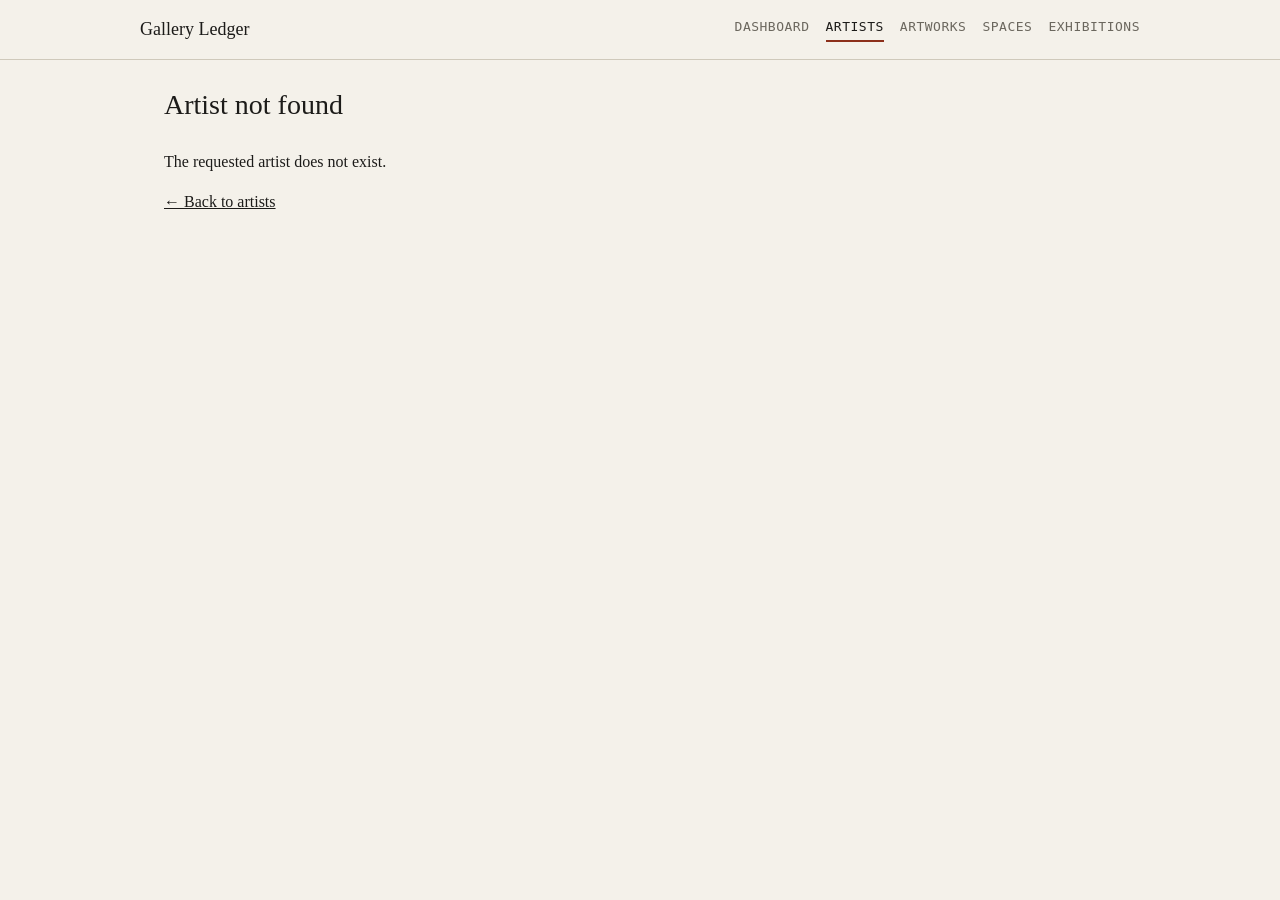
==== artist.html @ 54a87185 "Initial framework" ====
<!DOCTYPE html>
<html lang="en">
<head>
  <meta charset="UTF-8">
  <meta name="viewport" content="width=device-width, initial-scale=1.0">
  <title>Artist Profile - Gallery Ledger</title>
  <link rel="stylesheet" href="css/style.css">
</head>
<body>
  <header>
    <nav id="nav"></nav>
  </header>

  <main>
    <div id="profile-content"></div>
  </main>

  <script src="js/storage.js"></script>
  <script src="js/ui.js"></script>
  <script src="js/artist.js"></script>
</body>
</html>
---- css/style.css ----
/* Gallery Ledger stylesheet */

:root {
  --paper: #f4f1ea;
  --ink: #1c1b19;
  --muted: #6b675e;
  --line: #cfc9bb;
  --accent: #8c2f1b;
  --font-serif: Georgia, 'Times New Roman', serif;
  --font-mono: ui-monospace, Consolas, Menlo, monospace;
  --space-1: 4px;
  --space-2: 8px;
  --space-3: 16px;
  --space-4: 24px;
  --space-5: 40px;
}

* { box-sizing: border-box; margin: 0; padding: 0; }
body { background: var(--paper); color: var(--ink); font-family: var(--font-serif); font-size: 16px; line-height: 1.5; }
h1, h2, h3 { font-family: var(--font-serif); font-weight: normal; color: var(--ink); }
h1 { font-size: 28px; margin-bottom: var(--space-4); }
h2 { font-size: 20px; margin-bottom: var(--space-3); }
p { margin-bottom: var(--space-3); }
a { color: var(--ink); text-decoration: underline; }
a:hover { color: var(--accent); }
hr { border: 0; border-top: 1px solid var(--line); margin: var(--space-4) 0; }

header { border-bottom: 1px solid var(--line); padding: var(--space-3) var(--space-4); }
nav { max-width: 1000px; margin: 0 auto; display: flex; justify-content: space-between; align-items: center; }
.brand { font-family: var(--font-serif); font-size: 18px; color: var(--ink); }
.nav-links { display: flex; gap: var(--space-3); }
.nav-links a { font-family: var(--font-mono); font-size: 13px; text-transform: uppercase; letter-spacing: 0.5px; text-decoration: none; color: var(--muted); padding-bottom: var(--space-1); }
.nav-links a:hover { color: var(--ink); }
.nav-links a.active { color: var(--ink); border-bottom: 2px solid var(--accent); }

main { max-width: 1000px; margin: var(--space-4) auto; padding: 0 var(--space-4); }
.split { display: grid; grid-template-columns: 320px 1fr; gap: var(--space-5); align-items: start; }

form { display: flex; flex-direction: column; gap: var(--space-3); }
.field { display: flex; flex-direction: column; gap: var(--space-1); }
.field label { font-family: var(--font-mono); font-size: 12px; text-transform: uppercase; color: var(--muted); }
input[type="text"], input[type="number"], input[type="date"], select, textarea {
  background: var(--paper); color: var(--ink); font-family: var(--font-serif); font-size: 15px; border: 1px solid var(--line); border-radius: 2px; padding: var(--space-2);
}
input:focus, select:focus, textarea:focus { outline: 2px solid var(--ink); outline-offset: -1px; }
textarea { resize: vertical; min-height: 80px; }
.message { font-family: var(--font-mono); font-size: 13px; min-height: 20px; margin-bottom: var(--space-2); }
.message.error { color: var(--accent); }
.message.success { color: var(--muted); }

button, .btn {
  font-family: var(--font-mono); font-size: 13px; text-transform: uppercase; padding: var(--space-2) var(--space-3);
  border-radius: 2px; cursor: pointer; border: 1px solid var(--accent); background: var(--accent); color: var(--paper); text-decoration: none; display: inline-block;
}
button.secondary, .btn-secondary { background: transparent; color: var(--ink); border-color: var(--line); }
button.delete, .btn-delete { background: transparent; color: var(--accent); border: 0; padding: 0; text-decoration: underline; cursor: pointer; }

table { width: 100%; border-collapse: collapse; font-size: 15px; }
th { font-family: var(--font-mono); font-size: 12px; text-transform: uppercase; letter-spacing: 0.5px; color: var(--muted); text-align: left; border-bottom: 1px solid var(--ink); padding: var(--space-2) var(--space-2) var(--space-2) 0; }
td { padding: var(--space-2) var(--space-2) var(--space-2) 0; border-bottom: 1px solid var(--line); }
.num, th.num { text-align: right; font-family: var(--font-mono); }
.sold { color: var(--accent); font-family: var(--font-mono); }

.label-card { border: 1px solid var(--line); padding: var(--space-3); margin-bottom: var(--space-3); border-radius: 2px; background: var(--paper); }
.label-num { font-family: var(--font-mono); font-size: 12px; color: var(--muted); margin-bottom: var(--space-1); }
.label-artist { font-family: var(--font-mono); font-size: 13px; text-transform: uppercase; letter-spacing: 0.5px; color: var(--muted); margin-bottom: var(--space-1); }
.label-title { font-family: var(--font-serif); font-style: italic; font-size: 18px; margin-bottom: var(--space-1); }
.label-meta { font-family: var(--font-mono); font-size: 13px; color: var(--muted); margin-bottom: var(--space-2); }
.label-price { font-family: var(--font-mono); font-size: 14px; }

.count-row { display: grid; grid-template-columns: repeat(4, 1fr); gap: var(--space-3); border-top: 1px solid var(--line); border-bottom: 1px solid var(--line); padding: var(--space-3) 0; margin-bottom: var(--space-4); }
.count-item { display: flex; flex-direction: column; }
.count-num { font-family: var(--font-mono); font-size: 32px; color: var(--ink); line-height: 1.1; }
.count-label { font-family: var(--font-mono); font-size: 12px; text-transform: uppercase; color: var(--muted); }

@media (max-width: 700px) {
  .split { grid-template-columns: 1fr; gap: var(--space-4); }
  .count-row { grid-template-columns: repeat(2, 1fr); }
}

@media print {
  header, button, .btn, .row-actions, .no-print { display: none; }
  body { background: #ffffff; color: #000000; }
  main { max-width: 100%; margin: 0; padding: 0; }
  .label-card { border-color: #000000; background: #ffffff; break-inside: avoid; page-break-inside: avoid; }
}
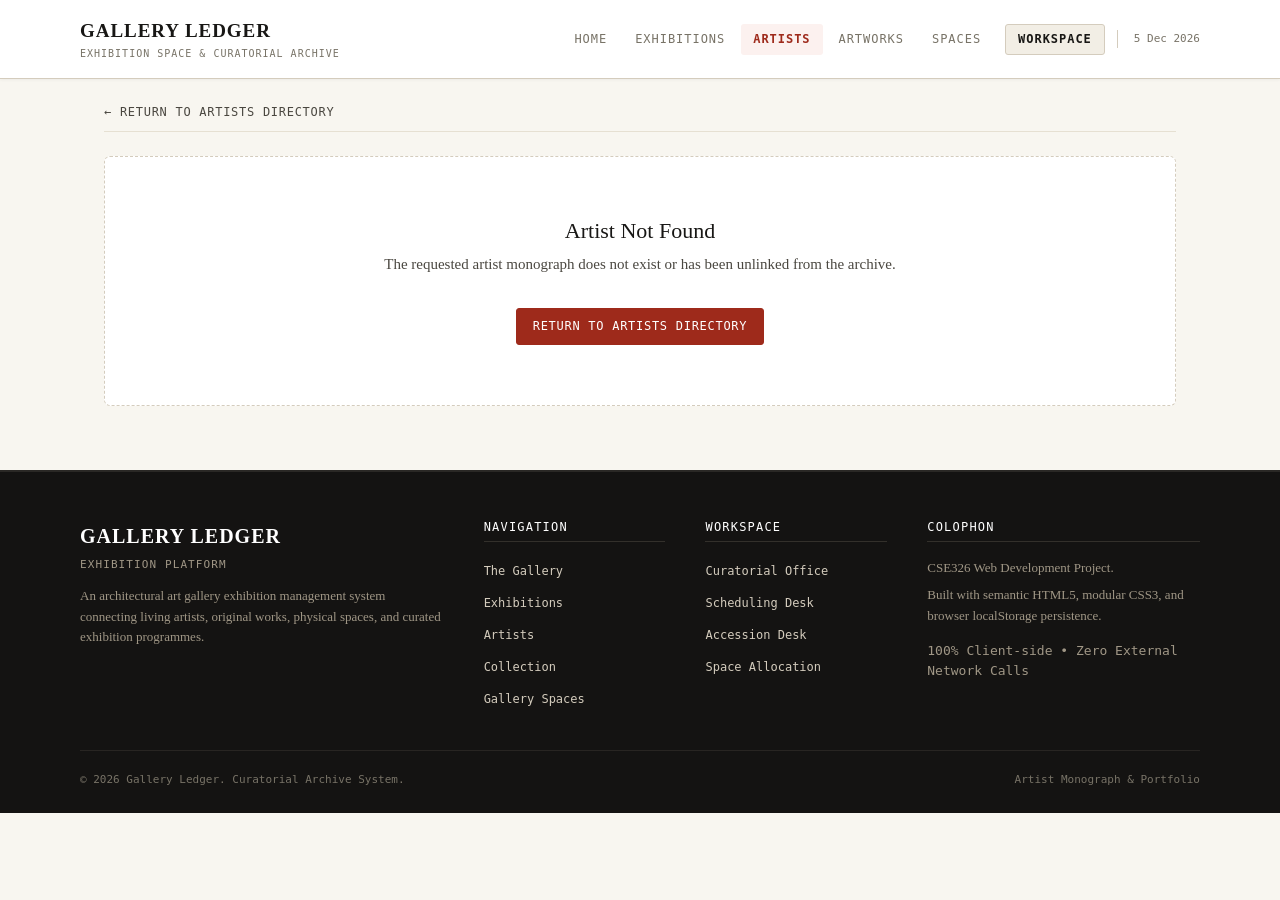
==== commit 3fa4c915: "upgradation to have proper prestation to users" ====
--- a/artist.html
+++ b/artist.html
@@ -3,7 +3,7 @@
 <head>
   <meta charset="UTF-8">
   <meta name="viewport" content="width=device-width, initial-scale=1.0">
-  <title>Artist Profile - Gallery Ledger</title>
+  <title>Artist Profile — Gallery Ledger</title>
   <link rel="stylesheet" href="css/style.css">
 </head>
 <body>
@@ -15,8 +15,48 @@
     <div id="profile-content"></div>
   </main>
 
+  <footer class="site-footer">
+    <div class="footer-inner">
+      <div class="footer-col">
+        <span class="brand">GALLERY LEDGER</span>
+        <span class="footer-tagline">Exhibition Platform</span>
+        <p class="footer-about">An architectural art gallery exhibition management system connecting living artists, original works, physical spaces, and curated exhibition programmes.</p>
+      </div>
+      <div class="footer-col">
+        <h4>Navigation</h4>
+        <ul>
+          <li><a href="index.html">The Gallery</a></li>
+          <li><a href="exhibitions.html">Exhibitions</a></li>
+          <li><a href="artists.html">Artists</a></li>
+          <li><a href="artworks.html">Collection</a></li>
+          <li><a href="spaces.html">Gallery Spaces</a></li>
+        </ul>
+      </div>
+      <div class="footer-col">
+        <h4>Workspace</h4>
+        <ul>
+          <li><a href="dashboard.html">Curatorial Office</a></li>
+          <li><a href="exhibitions.html">Scheduling Desk</a></li>
+          <li><a href="artworks.html">Accession Desk</a></li>
+          <li><a href="spaces.html">Space Allocation</a></li>
+        </ul>
+      </div>
+      <div class="footer-col">
+        <h4>Colophon</h4>
+        <p>CSE326 Web Development Project.</p>
+        <p>Built with semantic HTML5, modular CSS3, and browser localStorage persistence.</p>
+        <p class="footer-built">100% Client-side &bull; Zero External Network Calls</p>
+      </div>
+    </div>
+    <div class="footer-bottom">
+      <span>&copy; 2026 Gallery Ledger. Curatorial Archive System.</span>
+      <span>Artist Monograph &amp; Portfolio</span>
+    </div>
+  </footer>
+
+  <script src="js/demo-data.js"></script>
   <script src="js/storage.js"></script>
   <script src="js/ui.js"></script>
   <script src="js/artist.js"></script>
 </body>
-</html>
+</html>
--- a/css/style.css
+++ b/css/style.css
@@ -1,86 +1,687 @@
-/* Gallery Ledger stylesheet */
-
+/* Gallery Ledger Design System - Curatorial Editorial Aesthetic */
 :root {
-  --paper: #f4f1ea;
-  --ink: #1c1b19;
-  --muted: #6b675e;
-  --line: #cfc9bb;
-  --accent: #8c2f1b;
-  --font-serif: Georgia, 'Times New Roman', serif;
-  --font-mono: ui-monospace, Consolas, Menlo, monospace;
-  --space-1: 4px;
-  --space-2: 8px;
-  --space-3: 16px;
-  --space-4: 24px;
-  --space-5: 40px;
-}
-
+  --bg-vellum: #f8f6f0; --bg-surface: #ffffff; --bg-surface-warm: #f2eee5; --bg-inset: #eae4d8;
+  --ink-primary: #181715; --ink-secondary: #4a4740; --ink-muted: #787367;
+  --border-light: #e6e0d2; --border-medium: #d4ccbd; --border-strong: #2a2825;
+  --accent-vermilion: #9e2a1b; --accent-vermilion-subtle: #fcf1ef;
+  --accent-ochre: #b37418; --accent-ochre-subtle: #faf4e8;
+  --accent-sage: #386641; --accent-sage-subtle: #edf4ee;
+  --accent-slate: #5c6773; --accent-slate-subtle: #f0f2f4;
+  --paper: var(--bg-vellum); --ink: var(--ink-primary); --muted: var(--ink-muted); --line: var(--border-medium); --accent: var(--accent-vermilion);
+  --font-serif: "Playfair Display", "Didot", "Georgia", serif;
+  --font-reading: "Charter", "Palatino", "Georgia", serif;
+  --font-mono: ui-monospace, "Cascadia Code", "Menlo", monospace;
+  --shadow-sm: 0 1px 3px rgba(24, 23, 21, 0.05);
+  --shadow-md: 0 4px 16px rgba(24, 23, 21, 0.07);
+  --shadow-hover: 0 8px 24px rgba(24, 23, 21, 0.1);
+  --radius-sm: 3px; --radius-md: 6px; --radius-pill: 999px;
+  --ease: cubic-bezier(0.16, 1, 0.3, 1);
+  --sp-1: 4px; --sp-2: 8px; --sp-3: 16px; --sp-4: 24px; --sp-5: 40px;
+}
 * { box-sizing: border-box; margin: 0; padding: 0; }
-body { background: var(--paper); color: var(--ink); font-family: var(--font-serif); font-size: 16px; line-height: 1.5; }
-h1, h2, h3 { font-family: var(--font-serif); font-weight: normal; color: var(--ink); }
-h1 { font-size: 28px; margin-bottom: var(--space-4); }
-h2 { font-size: 20px; margin-bottom: var(--space-3); }
-p { margin-bottom: var(--space-3); }
-a { color: var(--ink); text-decoration: underline; }
-a:hover { color: var(--accent); }
-hr { border: 0; border-top: 1px solid var(--line); margin: var(--space-4) 0; }
-
-header { border-bottom: 1px solid var(--line); padding: var(--space-3) var(--space-4); }
-nav { max-width: 1000px; margin: 0 auto; display: flex; justify-content: space-between; align-items: center; }
-.brand { font-family: var(--font-serif); font-size: 18px; color: var(--ink); }
-.nav-links { display: flex; gap: var(--space-3); }
-.nav-links a { font-family: var(--font-mono); font-size: 13px; text-transform: uppercase; letter-spacing: 0.5px; text-decoration: none; color: var(--muted); padding-bottom: var(--space-1); }
-.nav-links a:hover { color: var(--ink); }
-.nav-links a.active { color: var(--ink); border-bottom: 2px solid var(--accent); }
-
-main { max-width: 1000px; margin: var(--space-4) auto; padding: 0 var(--space-4); }
-.split { display: grid; grid-template-columns: 320px 1fr; gap: var(--space-5); align-items: start; }
-
-form { display: flex; flex-direction: column; gap: var(--space-3); }
-.field { display: flex; flex-direction: column; gap: var(--space-1); }
-.field label { font-family: var(--font-mono); font-size: 12px; text-transform: uppercase; color: var(--muted); }
-input[type="text"], input[type="number"], input[type="date"], select, textarea {
-  background: var(--paper); color: var(--ink); font-family: var(--font-serif); font-size: 15px; border: 1px solid var(--line); border-radius: 2px; padding: var(--space-2);
-}
-input:focus, select:focus, textarea:focus { outline: 2px solid var(--ink); outline-offset: -1px; }
+body { background: var(--bg-vellum); color: var(--ink-secondary); font-family: var(--font-reading); font-size: 15px; line-height: 1.6; }
+h1, h2, h3, h4 { font-family: var(--font-serif); font-weight: normal; color: var(--ink-primary); line-height: 1.25; }
+h1 { font-size: 28px; letter-spacing: -0.01em; margin-bottom: var(--sp-4); }
+h2 { font-size: 22px; margin-bottom: var(--sp-2); }
+h3 { font-size: 17px; }
+p { margin-bottom: var(--sp-3); }
+a { color: var(--ink-primary); text-decoration: underline; text-underline-offset: 3px; transition: color 0.15s var(--ease); }
+a:hover { color: var(--accent-vermilion); }
+hr { border: 0; border-top: 1px solid var(--border-light); margin: var(--sp-4) 0; }
+
+/* Header & Masthead Navigation */
+header { background: var(--bg-surface); border-bottom: 1px solid var(--border-medium); padding: var(--sp-3) var(--sp-4); position: sticky; top: 0; z-index: 100; box-shadow: var(--shadow-sm); }
+nav { max-width: 1120px; margin: 0 auto; display: flex; justify-content: space-between; align-items: center; flex-wrap: wrap; gap: var(--sp-2); }
+.brand-block { display: flex; flex-direction: column; text-decoration: none; }
+.brand { font-family: var(--font-serif); font-size: 19px; font-weight: bold; letter-spacing: 0.05em; color: var(--ink-primary); }
+.brand-sub { font-family: var(--font-mono); font-size: 10px; text-transform: uppercase; letter-spacing: 0.1em; color: var(--ink-muted); }
+.nav-links { display: flex; gap: var(--sp-1); align-items: center; }
+.nav-links a { font-family: var(--font-mono); font-size: 12px; text-transform: uppercase; letter-spacing: 0.08em; text-decoration: none; color: var(--ink-muted); padding: 6px 12px; border-radius: var(--radius-sm); transition: all 0.15s var(--ease); }
+.nav-links a:hover { color: var(--ink-primary); background: var(--bg-surface-warm); }
+.nav-links a.active { color: var(--accent-vermilion); font-weight: bold; background: var(--accent-vermilion-subtle); }
+.nav-workspace-link { font-family: var(--font-mono); font-size: 11px; text-transform: uppercase; letter-spacing: 0.08em; text-decoration: none; color: var(--ink-primary) !important; background: var(--bg-surface-warm); border: 1px solid var(--border-medium); padding: 5px 12px !important; border-radius: var(--radius-sm); font-weight: bold; margin-left: var(--sp-2); transition: all 0.15s var(--ease); }
+.nav-workspace-link:hover { background: var(--ink-primary) !important; color: #ffffff !important; border-color: var(--ink-primary); }
+.nav-workspace-link.active { background: var(--accent-vermilion) !important; color: #ffffff !important; border-color: var(--accent-vermilion); }
+.nav-date { font-family: var(--font-mono); font-size: 11px; color: var(--ink-muted); border-left: 1px solid var(--border-medium); padding-left: var(--sp-3); margin-left: var(--sp-2); }
+
+/* Main Layout & Section Containers */
+main { max-width: 1120px; margin: var(--sp-4) auto; padding: 0 var(--sp-4); }
+.page-intro { border-bottom: 1px solid var(--border-medium); padding-bottom: var(--sp-3); margin-bottom: var(--sp-4); }
+.page-subtitle { font-family: var(--font-reading); font-style: italic; font-size: 16px; color: var(--ink-muted); margin-top: -12px; }
+.split { display: grid; grid-template-columns: 340px 1fr; gap: var(--sp-5); align-items: start; }
+
+/* ========================================================
+   HOMEPAGE: EDITORIAL HERO & PUBLIC SECTIONS
+   ======================================================== */
+
+.home-hero { display: grid; grid-template-columns: 1.15fr 0.85fr; gap: var(--sp-5); align-items: center; padding: var(--sp-4) 0 var(--sp-5); border-bottom: 1px solid var(--border-light); }
+.hero-content { display: flex; flex-direction: column; }
+.hero-badge { display: inline-flex; align-items: center; gap: 6px; font-family: var(--font-mono); font-size: 11px; text-transform: uppercase; letter-spacing: 0.12em; color: var(--accent-vermilion); margin-bottom: var(--sp-3); font-weight: bold; }
+.hero-title { font-family: var(--font-serif); font-size: 46px; line-height: 1.12; letter-spacing: -0.02em; color: var(--ink-primary); margin-bottom: var(--sp-3); }
+.hero-lede { font-size: 16px; line-height: 1.65; color: var(--ink-secondary); margin-bottom: var(--sp-4); }
+.hero-actions { display: flex; gap: var(--sp-3); margin-bottom: var(--sp-4); flex-wrap: wrap; }
+.hero-ticker { display: grid; grid-template-columns: repeat(4, 1fr); gap: var(--sp-2); border-top: 1px solid var(--border-medium); padding-top: var(--sp-3); margin-top: var(--sp-2); }
+.ticker-item { display: flex; flex-direction: column; }
+.ticker-num { font-family: var(--font-mono); font-size: 20px; font-weight: bold; color: var(--ink-primary); line-height: 1.2; }
+.ticker-lbl { font-family: var(--font-mono); font-size: 10px; text-transform: uppercase; letter-spacing: 0.05em; color: var(--ink-muted); margin-top: 2px; }
+
+.hero-visual-frame { background: var(--bg-surface); border: 1px solid var(--border-medium); padding: 12px; border-radius: var(--radius-md); box-shadow: var(--shadow-md); position: relative; }
+.hero-img { width: 100%; height: auto; display: block; border-radius: var(--radius-sm); border: 1px solid var(--border-light); }
+.hero-visual-caption { display: flex; justify-content: space-between; font-family: var(--font-mono); font-size: 10px; letter-spacing: 0.08em; text-transform: uppercase; color: var(--ink-muted); margin-top: 8px; padding: 0 4px; }
+
+/* Curatorial Statement Ribbon */
+.curatorial-ribbon { background: var(--ink-primary); color: var(--bg-vellum); padding: 12px var(--sp-4); font-family: var(--font-mono); font-size: 11px; letter-spacing: 0.14em; text-transform: uppercase; border-radius: var(--radius-sm); display: flex; justify-content: space-around; flex-wrap: wrap; gap: var(--sp-3); margin: var(--sp-4) 0 var(--sp-5); }
+.curatorial-ribbon span { opacity: 0.9; }
+
+/* Generic Homepage Section Architecture */
+.home-section { margin-bottom: 56px; }
+.section-header { margin-bottom: var(--sp-4); }
+.section-tag { font-family: var(--font-mono); font-size: 11px; text-transform: uppercase; letter-spacing: 0.12em; color: var(--accent-vermilion); font-weight: bold; margin-bottom: 4px; }
+.section-desc { font-family: var(--font-reading); font-style: italic; font-size: 15px; color: var(--ink-muted); margin-top: -4px; margin-bottom: 0; }
+.section-cta-row { text-align: center; margin-top: var(--sp-4); }
+
+/* Section 01: Featured Exhibitions */
+.home-exhibitions-grid { display: flex; flex-direction: column; gap: var(--sp-4); }
+.exhibition-card { display: grid; grid-template-columns: 320px 1fr; background: var(--bg-surface); border: 1px solid var(--border-medium); border-radius: var(--radius-md); overflow: hidden; box-shadow: var(--shadow-sm); transition: transform 0.2s var(--ease), box-shadow 0.2s var(--ease); }
+.exhibition-card:hover { transform: translateY(-2px); box-shadow: var(--shadow-hover); }
+.card-media { background: var(--bg-inset); position: relative; }
+.card-media img { width: 100%; height: 100%; object-fit: cover; display: block; min-height: 220px; }
+.card-body { padding: var(--sp-4); display: flex; flex-direction: column; justify-content: space-between; }
+.card-meta { display: flex; justify-content: space-between; align-items: center; margin-bottom: var(--sp-2); flex-wrap: wrap; gap: 8px; }
+.card-dates { font-family: var(--font-mono); font-size: 12px; color: var(--ink-muted); }
+.card-title { font-family: var(--font-serif); font-size: 22px; margin-bottom: 4px; }
+.card-title a { text-decoration: none; color: var(--ink-primary); }
+.card-title a:hover { color: var(--accent-vermilion); text-decoration: underline; }
+.card-theme { font-family: var(--font-mono); font-size: 11px; text-transform: uppercase; letter-spacing: 0.08em; color: var(--accent-ochre); margin-bottom: var(--sp-2); font-weight: bold; }
+.card-desc { font-size: 14px; color: var(--ink-secondary); line-height: 1.5; margin-bottom: var(--sp-3); }
+.card-foot { display: flex; justify-content: space-between; align-items: center; border-top: 1px solid var(--border-light); padding-top: var(--sp-3); margin-top: auto; flex-wrap: wrap; gap: var(--sp-2); }
+.card-count { font-family: var(--font-mono); font-size: 12px; color: var(--ink-muted); }
+.card-actions { display: flex; gap: var(--sp-2); }
+
+/* Section 02: Curated Artworks Grid */
+.home-artworks-grid { display: grid; grid-template-columns: repeat(3, 1fr); gap: var(--sp-4); }
+.artwork-card { background: var(--bg-surface); border: 1px solid var(--border-medium); border-radius: var(--radius-md); overflow: hidden; box-shadow: var(--shadow-sm); transition: transform 0.2s var(--ease), box-shadow 0.2s var(--ease); display: flex; flex-direction: column; }
+.artwork-card:hover { transform: translateY(-3px); box-shadow: var(--shadow-hover); }
+.art-media { background: var(--bg-surface-warm); border-bottom: 1px solid var(--border-light); }
+.art-media img { width: 100%; height: 180px; object-fit: cover; display: block; }
+.art-body { padding: var(--sp-3); display: flex; flex-direction: column; flex-grow: 1; }
+.art-top { display: flex; justify-content: space-between; align-items: center; margin-bottom: 6px; }
+.art-medium { font-family: var(--font-mono); font-size: 10px; text-transform: uppercase; letter-spacing: 0.06em; color: var(--ink-muted); }
+.art-title { font-family: var(--font-serif); font-size: 18px; font-style: italic; color: var(--ink-primary); margin-bottom: 2px; }
+.art-artist { font-size: 13px; color: var(--ink-secondary); margin-bottom: var(--sp-3); }
+.art-artist a { text-decoration: none; color: var(--ink-secondary); }
+.art-artist a:hover { color: var(--accent-vermilion); text-decoration: underline; }
+.art-foot { display: flex; justify-content: space-between; align-items: baseline; border-top: 1px solid var(--border-light); padding-top: 10px; margin-top: auto; }
+.art-price { font-family: var(--font-mono); font-size: 15px; font-weight: bold; color: var(--ink-primary); }
+.art-dim { font-family: var(--font-mono); font-size: 11px; color: var(--ink-muted); }
+
+/* Section 03: Living Artists Spotlight */
+.home-artists-grid { display: grid; grid-template-columns: repeat(2, 1fr); gap: var(--sp-4); }
+.artist-card { display: grid; grid-template-columns: 110px 1fr; gap: var(--sp-3); background: var(--bg-surface); border: 1px solid var(--border-medium); border-radius: var(--radius-md); padding: var(--sp-3) var(--sp-4); box-shadow: var(--shadow-sm); align-items: center; transition: transform 0.2s var(--ease); }
+.artist-card:hover { transform: translateY(-2px); box-shadow: var(--shadow-md); }
+.artist-avatar img { width: 100%; border-radius: var(--radius-sm); border: 1px solid var(--border-light); display: block; }
+.artist-info { display: flex; flex-direction: column; }
+.artist-name { font-family: var(--font-serif); font-size: 20px; margin-bottom: 2px; }
+.artist-name a { text-decoration: none; color: var(--ink-primary); }
+.artist-name a:hover { color: var(--accent-vermilion); text-decoration: underline; }
+.artist-meta { font-family: var(--font-mono); font-size: 11px; color: var(--ink-muted); margin-bottom: 4px; }
+.artist-style { font-family: var(--font-mono); font-size: 11px; text-transform: uppercase; letter-spacing: 0.05em; color: var(--accent-ochre); margin-bottom: 6px; font-weight: bold; }
+.artist-bio { font-size: 13px; color: var(--ink-secondary); line-height: 1.4; margin-bottom: 8px; }
+.artist-count { font-family: var(--font-mono); font-size: 11px; color: var(--accent-sage); font-weight: bold; }
+
+/* Section 04: Architectural Spaces */
+.home-spaces-grid { display: grid; grid-template-columns: repeat(3, 1fr); gap: var(--sp-4); }
+.space-card { background: var(--bg-surface); border: 1px solid var(--border-medium); border-radius: var(--radius-md); overflow: hidden; box-shadow: var(--shadow-sm); transition: transform 0.2s var(--ease); }
+.space-card:hover { transform: translateY(-2px); box-shadow: var(--shadow-md); }
+.space-media img { width: 100%; height: 160px; object-fit: cover; display: block; border-bottom: 1px solid var(--border-light); }
+.space-body { padding: var(--sp-3); }
+.space-name { font-family: var(--font-serif); font-size: 18px; margin-bottom: 4px; }
+.space-note { font-size: 13px; color: var(--ink-muted); margin-bottom: var(--sp-3); }
+
+/* Section 05: Methodology Workflow Sequence */
+.home-workflow-section { background: var(--bg-surface-warm); border: 1px solid var(--border-medium); border-radius: var(--radius-md); padding: var(--sp-5) var(--sp-4); }
+.workflow-grid { display: grid; grid-template-columns: repeat(5, 1fr); gap: var(--sp-3); margin: var(--sp-4) 0; }
+.workflow-card { background: var(--bg-surface); border: 1px solid var(--border-medium); border-radius: var(--radius-sm); padding: var(--sp-3); box-shadow: var(--shadow-sm); display: flex; flex-direction: column; }
+.workflow-step { font-family: var(--font-mono); font-size: 11px; color: var(--accent-vermilion); font-weight: bold; margin-bottom: 4px; }
+.workflow-title { font-family: var(--font-serif); font-size: 16px; margin-bottom: 6px; }
+.workflow-text { font-size: 12px; color: var(--ink-secondary); line-height: 1.45; }
+
+/* Multi-column Website Footer */
+.site-footer { background: #141312; color: #d4ccbd; border-top: 2px solid #2a2825; padding: 48px var(--sp-4) 24px; margin-top: 64px; }
+.footer-inner { max-width: 1120px; margin: 0 auto; display: grid; grid-template-columns: 2fr 1fr 1fr 1.5fr; gap: 40px; }
+.footer-col { display: flex; flex-direction: column; }
+.footer-col .brand { color: #ffffff; font-size: 20px; }
+.footer-tagline { font-family: var(--font-mono); font-size: 11px; text-transform: uppercase; letter-spacing: 0.1em; color: #a09786; margin: 4px 0 12px; }
+.footer-about { font-size: 13px; line-height: 1.6; color: #8e8677; margin-bottom: 0; }
+.footer-col h4 { font-family: var(--font-mono); font-size: 12px; text-transform: uppercase; letter-spacing: 0.1em; color: #ffffff; margin-bottom: 16px; border-bottom: 1px solid #33302b; padding-bottom: 6px; }
+.footer-col p { font-size: 13px; line-height: 1.6; color: #a09786; margin-bottom: 6px; }
+.footer-col ul { list-style: none; padding: 0; margin: 0; }
+.footer-col li { margin-bottom: 8px; }
+.footer-col a { color: #d4ccbd; font-family: var(--font-mono); font-size: 12px; text-decoration: none; transition: color 0.15s var(--ease); }
+.footer-col a:hover { color: #ffffff; text-decoration: underline; }
+.footer-built { font-family: var(--font-mono); font-size: 11px; color: #787367; margin-top: 8px; }
+.footer-bottom { max-width: 1120px; margin: 32px auto 0; padding-top: 20px; border-top: 1px solid #282522; display: flex; justify-content: space-between; font-family: var(--font-mono); font-size: 11px; color: #787367; }
+
+/* ========================================================
+   WORKSPACE COMPONENTS & CARDS
+   ======================================================== */
+
+.gallery-card { background: var(--bg-surface); border: 1px solid var(--border-medium); border-radius: var(--radius-md); padding: var(--sp-4); box-shadow: var(--shadow-sm); transition: transform 0.2s var(--ease), box-shadow 0.2s var(--ease); margin-bottom: var(--sp-3); }
+.gallery-card:hover { transform: translateY(-2px); box-shadow: var(--shadow-hover); }
+.feature-card { border-left: 4px solid var(--accent-vermilion); }
+.card-header { display: flex; justify-content: space-between; align-items: flex-start; margin-bottom: var(--sp-2); }
+
+/* Archival Stat Counters */
+.count-row { display: grid; grid-template-columns: repeat(4, 1fr); gap: var(--sp-3); margin-bottom: var(--sp-5); }
+.count-item { background: var(--bg-surface); border: 1px solid var(--border-medium); border-radius: var(--radius-md); padding: var(--sp-3) var(--sp-4); box-shadow: var(--shadow-sm); transition: transform 0.2s var(--ease); }
+.count-item:hover { transform: translateY(-2px); }
+.count-num { font-family: var(--font-mono); font-size: 32px; color: var(--ink-primary); line-height: 1.1; font-weight: bold; }
+.count-label { font-family: var(--font-mono); font-size: 11px; text-transform: uppercase; letter-spacing: 0.08em; color: var(--ink-muted); margin-top: 4px; }
+.count-desc { font-size: 12px; color: var(--ink-muted); margin-top: 2px; }
+
+/* Visual Occupancy Meter */
+.meter-box { margin: var(--sp-2) 0; }
+.meter-label-row { display: flex; justify-content: space-between; font-family: var(--font-mono); font-size: 12px; color: var(--ink-secondary); margin-bottom: 4px; }
+.meter-track { background: var(--bg-inset); height: 7px; border-radius: 4px; overflow: hidden; border: 1px solid var(--border-light); }
+.meter-fill { height: 100%; border-radius: 3px; transition: width 0.4s var(--ease); }
+.meter-sage { background: var(--accent-sage); }
+.meter-ochre { background: var(--accent-ochre); }
+.meter-vermilion { background: var(--accent-vermilion); }
+
+/* Badges & Pills */
+.badge { display: inline-flex; align-items: center; gap: 5px; font-family: var(--font-mono); font-size: 11px; text-transform: uppercase; letter-spacing: 0.06em; padding: 3px 8px; border-radius: var(--radius-pill); border: 1px solid transparent; font-weight: bold; }
+.badge-dot { width: 6px; height: 6px; border-radius: 50%; display: inline-block; }
+.badge-live { background: var(--accent-vermilion-subtle); color: var(--accent-vermilion); border-color: rgba(158,42,27,0.3); }
+.badge-live .badge-dot { background: var(--accent-vermilion); }
+.badge-upcoming { background: var(--accent-ochre-subtle); color: var(--accent-ochre); border-color: rgba(179,116,24,0.3); }
+.badge-upcoming .badge-dot { background: var(--accent-ochre); }
+.badge-closed { background: var(--accent-slate-subtle); color: var(--accent-slate); border-color: rgba(92,103,115,0.3); }
+.badge-closed .badge-dot { background: var(--accent-slate); }
+.badge-available { background: var(--accent-sage-subtle); color: var(--accent-sage); border-color: rgba(56,102,65,0.3); }
+.badge-available .badge-dot { background: var(--accent-sage); }
+.badge-sold { background: var(--accent-vermilion-subtle); color: var(--accent-vermilion); border-color: rgba(158,42,27,0.3); }
+.badge-reserved { background: var(--accent-ochre-subtle); color: var(--accent-ochre); border-color: rgba(179,116,24,0.3); }
+
+/* Interactive Buttons */
+button, .btn { font-family: var(--font-mono); font-size: 12px; text-transform: uppercase; letter-spacing: 0.06em; padding: 8px 16px; border-radius: var(--radius-sm); cursor: pointer; border: 1px solid var(--accent-vermilion); background: var(--accent-vermilion); color: #ffffff; text-decoration: none; display: inline-flex; align-items: center; justify-content: center; gap: 6px; transition: all 0.15s var(--ease); font-weight: 500; }
+button:hover, .btn:hover { background: #822215; transform: translateY(-1px); box-shadow: var(--shadow-sm); color: #ffffff; }
+button.secondary, .btn-secondary { background: var(--bg-surface); color: var(--ink-primary); border-color: var(--border-medium); }
+button.secondary:hover, .btn-secondary:hover { background: var(--bg-surface-warm); border-color: var(--ink-secondary); color: var(--ink-primary); }
+button.delete, .btn-delete { background: transparent; color: var(--accent-vermilion); border: 0; padding: 4px 6px; text-decoration: underline; text-underline-offset: 3px; cursor: pointer; }
+button.delete:hover, .btn-delete:hover { background: var(--accent-vermilion-subtle); border-radius: var(--radius-sm); }
+button:focus-visible, .btn:focus-visible { outline: 2px solid var(--ink-primary); outline-offset: 2px; }
+
+/* Forms & Inputs */
+form { display: flex; flex-direction: column; gap: var(--sp-3); }
+.field { display: flex; flex-direction: column; gap: var(--sp-1); }
+.field label { font-family: var(--font-mono); font-size: 11px; text-transform: uppercase; letter-spacing: 0.06em; color: var(--ink-muted); font-weight: bold; }
+input[type="text"], input[type="number"], input[type="date"], select, textarea { background: var(--bg-surface); color: var(--ink-primary); font-family: var(--font-reading); font-size: 15px; border: 1px solid var(--border-medium); border-radius: var(--radius-sm); padding: 8px 12px; transition: border-color 0.15s var(--ease), box-shadow 0.15s var(--ease); }
+input:focus, select:focus, textarea:focus { outline: 0; border-color: var(--ink-primary); box-shadow: 0 0 0 3px rgba(24,23,21,0.08); }
 textarea { resize: vertical; min-height: 80px; }
-.message { font-family: var(--font-mono); font-size: 13px; min-height: 20px; margin-bottom: var(--space-2); }
-.message.error { color: var(--accent); }
-.message.success { color: var(--muted); }
-
-button, .btn {
-  font-family: var(--font-mono); font-size: 13px; text-transform: uppercase; padding: var(--space-2) var(--space-3);
-  border-radius: 2px; cursor: pointer; border: 1px solid var(--accent); background: var(--accent); color: var(--paper); text-decoration: none; display: inline-block;
-}
-button.secondary, .btn-secondary { background: transparent; color: var(--ink); border-color: var(--line); }
-button.delete, .btn-delete { background: transparent; color: var(--accent); border: 0; padding: 0; text-decoration: underline; cursor: pointer; }
-
-table { width: 100%; border-collapse: collapse; font-size: 15px; }
-th { font-family: var(--font-mono); font-size: 12px; text-transform: uppercase; letter-spacing: 0.5px; color: var(--muted); text-align: left; border-bottom: 1px solid var(--ink); padding: var(--space-2) var(--space-2) var(--space-2) 0; }
-td { padding: var(--space-2) var(--space-2) var(--space-2) 0; border-bottom: 1px solid var(--line); }
-.num, th.num { text-align: right; font-family: var(--font-mono); }
-.sold { color: var(--accent); font-family: var(--font-mono); }
-
-.label-card { border: 1px solid var(--line); padding: var(--space-3); margin-bottom: var(--space-3); border-radius: 2px; background: var(--paper); }
-.label-num { font-family: var(--font-mono); font-size: 12px; color: var(--muted); margin-bottom: var(--space-1); }
-.label-artist { font-family: var(--font-mono); font-size: 13px; text-transform: uppercase; letter-spacing: 0.5px; color: var(--muted); margin-bottom: var(--space-1); }
-.label-title { font-family: var(--font-serif); font-style: italic; font-size: 18px; margin-bottom: var(--space-1); }
-.label-meta { font-family: var(--font-mono); font-size: 13px; color: var(--muted); margin-bottom: var(--space-2); }
-.label-price { font-family: var(--font-mono); font-size: 14px; }
-
-.count-row { display: grid; grid-template-columns: repeat(4, 1fr); gap: var(--space-3); border-top: 1px solid var(--line); border-bottom: 1px solid var(--line); padding: var(--space-3) 0; margin-bottom: var(--space-4); }
-.count-item { display: flex; flex-direction: column; }
-.count-num { font-family: var(--font-mono); font-size: 32px; color: var(--ink); line-height: 1.1; }
-.count-label { font-family: var(--font-mono); font-size: 12px; text-transform: uppercase; color: var(--muted); }
-
-@media (max-width: 700px) {
-  .split { grid-template-columns: 1fr; gap: var(--space-4); }
+.message { font-family: var(--font-mono); font-size: 13px; min-height: 24px; padding: 6px 12px; border-radius: var(--radius-sm); margin-bottom: var(--sp-3); }
+.message:empty { display: none; }
+.message.error { background: var(--accent-vermilion-subtle); color: var(--accent-vermilion); border: 1px solid rgba(158,42,27,0.3); }
+.message.success { background: var(--accent-sage-subtle); color: var(--accent-sage); border: 1px solid rgba(56,102,65,0.3); }
+
+/* Tables & Data Views */
+table { width: 100%; border-collapse: collapse; font-size: 14px; }
+th { font-family: var(--font-mono); font-size: 11px; text-transform: uppercase; letter-spacing: 0.08em; color: var(--ink-muted); text-align: left; background: var(--bg-inset); padding: 10px 12px; border-top: 1px solid var(--border-medium); border-bottom: 1px solid var(--border-medium); }
+td { padding: 12px; border-bottom: 1px solid var(--border-light); color: var(--ink-secondary); }
+tr:hover td { background: rgba(242,238,229,0.5); }
+.num, th.num { text-align: right; font-family: var(--font-mono); font-variant-numeric: tabular-nums; }
+.sold { color: var(--accent-vermilion); font-family: var(--font-mono); font-weight: bold; }
+
+/* Wall Placards & Catalogue Labels */
+.label-card { border: 1px solid var(--border-medium); padding: var(--sp-3) var(--sp-4); margin-bottom: var(--sp-3); border-radius: var(--radius-sm); background: var(--bg-surface); box-shadow: var(--shadow-sm); }
+.label-num { font-family: var(--font-mono); font-size: 11px; color: var(--ink-muted); text-transform: uppercase; margin-bottom: 2px; }
+.label-artist { font-family: var(--font-mono); font-size: 12px; text-transform: uppercase; letter-spacing: 0.08em; color: var(--ink-muted); margin-bottom: 2px; }
+.label-title { font-family: var(--font-serif); font-style: italic; font-size: 19px; color: var(--ink-primary); margin-bottom: 4px; }
+.label-meta { font-family: var(--font-mono); font-size: 12px; color: var(--ink-muted); margin-bottom: var(--sp-2); }
+.label-price { font-family: var(--font-mono); font-size: 14px; font-weight: bold; color: var(--ink-primary); }
+
+/* Empty States & Maintenance Well */
+.empty-curatorial { background: var(--bg-surface); border: 1px dashed var(--border-medium); border-radius: var(--radius-md); padding: var(--sp-5) var(--sp-4); text-align: center; margin: var(--sp-4) 0; }
+.empty-curatorial h3 { font-size: 20px; margin-bottom: var(--sp-2); }
+.panel-well { background: var(--bg-surface-warm); border: 1px solid var(--border-medium); border-radius: var(--radius-md); padding: var(--sp-3) var(--sp-4); margin-top: var(--sp-4); }
+
+/* ========================================================
+   PHASE 2: EXHIBITIONS DIRECTORY & DETAIL STYLING
+   ======================================================== */
+
+/* Exhibitions Directory: Intro & Controls */
+.exhibitions-intro { margin-bottom: var(--sp-4); padding-bottom: var(--sp-3); border-bottom: 1px solid var(--border-medium); }
+.exhibitions-header-row { display: flex; justify-content: space-between; align-items: flex-end; flex-wrap: wrap; gap: var(--sp-3); }
+.admin-toggle-btn { background: var(--bg-surface); color: var(--ink-primary); border-color: var(--border-medium); font-weight: bold; }
+.admin-toggle-btn:hover { background: var(--bg-surface-warm); }
+
+/* Admin Collapsible Panel */
+.admin-panel { background: var(--bg-surface-warm); border: 1px solid var(--border-medium); border-radius: var(--radius-md); padding: var(--sp-4); margin-bottom: var(--sp-5); box-shadow: var(--shadow-sm); }
+.admin-panel h2 { font-size: 19px; margin-bottom: var(--sp-3); border-bottom: 1px solid var(--border-medium); padding-bottom: var(--sp-2); }
+.admin-grid { display: grid; grid-template-columns: 1fr 1fr; gap: var(--sp-4); }
+.admin-actions { display: flex; gap: var(--sp-2); margin-top: var(--sp-3); }
+
+/* Exhibition Filter Bar */
+.filter-bar { display: flex; gap: var(--sp-2); margin-bottom: var(--sp-4); flex-wrap: wrap; align-items: center; border-bottom: 1px solid var(--border-light); padding-bottom: var(--sp-3); }
+.filter-btn { font-family: var(--font-mono); font-size: 11px; text-transform: uppercase; letter-spacing: 0.08em; background: var(--bg-surface); border: 1px solid var(--border-medium); padding: 7px 16px; border-radius: var(--radius-pill); cursor: pointer; color: var(--ink-muted); transition: all 0.15s var(--ease); font-weight: 500; }
+.filter-btn:hover { color: var(--ink-primary); border-color: var(--ink-secondary); background: var(--bg-surface-warm); }
+.filter-btn.active { background: var(--ink-primary); color: #ffffff; border-color: var(--ink-primary); font-weight: bold; }
+
+/* Featured Current Exhibition Spotlight */
+.featured-spotlight { display: grid; grid-template-columns: 440px 1fr; background: var(--bg-surface); border: 1px solid var(--border-medium); border-radius: var(--radius-md); overflow: hidden; box-shadow: var(--shadow-md); margin-bottom: var(--sp-5); border-left: 5px solid var(--accent-vermilion); transition: transform 0.2s var(--ease); }
+.featured-spotlight:hover { transform: translateY(-2px); box-shadow: var(--shadow-hover); }
+.spotlight-media { background: var(--bg-inset); position: relative; }
+.spotlight-media img { width: 100%; height: 100%; object-fit: cover; display: block; min-height: 280px; }
+.spotlight-body { padding: var(--sp-5) var(--sp-4); display: flex; flex-direction: column; justify-content: space-between; }
+.spotlight-meta-top { display: flex; justify-content: space-between; align-items: center; margin-bottom: var(--sp-2); flex-wrap: wrap; gap: 8px; }
+.spotlight-title { font-family: var(--font-serif); font-size: 30px; line-height: 1.15; margin-bottom: var(--sp-1); }
+.spotlight-title a { text-decoration: none; color: var(--ink-primary); }
+.spotlight-title a:hover { color: var(--accent-vermilion); text-decoration: underline; }
+.spotlight-theme { font-family: var(--font-mono); font-size: 11px; text-transform: uppercase; letter-spacing: 0.1em; color: var(--accent-ochre); font-weight: bold; margin-bottom: var(--sp-3); }
+.spotlight-desc { font-size: 15px; line-height: 1.6; color: var(--ink-secondary); margin-bottom: var(--sp-4); }
+.spotlight-footer { display: flex; justify-content: space-between; align-items: center; border-top: 1px solid var(--border-light); padding-top: var(--sp-3); margin-top: auto; flex-wrap: wrap; gap: var(--sp-3); }
+
+/* Exhibitions Directory Grid */
+.directory-grid { display: grid; grid-template-columns: repeat(2, 1fr); gap: var(--sp-4); margin-bottom: var(--sp-5); }
+.directory-card { background: var(--bg-surface); border: 1px solid var(--border-medium); border-radius: var(--radius-md); overflow: hidden; box-shadow: var(--shadow-sm); display: flex; flex-direction: column; transition: transform 0.2s var(--ease), box-shadow 0.2s var(--ease); }
+.directory-card:hover { transform: translateY(-3px); box-shadow: var(--shadow-hover); }
+.directory-card-media { background: var(--bg-surface-warm); position: relative; height: 180px; overflow: hidden; border-bottom: 1px solid var(--border-light); }
+.directory-card-media img { width: 100%; height: 100%; object-fit: cover; display: block; }
+.directory-card-body { padding: var(--sp-4); display: flex; flex-direction: column; flex-grow: 1; }
+.directory-card-meta { display: flex; justify-content: space-between; align-items: center; margin-bottom: var(--sp-2); flex-wrap: wrap; gap: 6px; }
+.directory-card-title { font-family: var(--font-serif); font-size: 21px; margin-bottom: 4px; }
+.directory-card-title a { text-decoration: none; color: var(--ink-primary); }
+.directory-card-title a:hover { color: var(--accent-vermilion); text-decoration: underline; }
+.directory-card-theme { font-family: var(--font-mono); font-size: 11px; text-transform: uppercase; letter-spacing: 0.08em; color: var(--accent-ochre); margin-bottom: var(--sp-2); font-weight: bold; }
+.directory-card-desc { font-size: 13.5px; color: var(--ink-secondary); line-height: 1.5; margin-bottom: var(--sp-3); flex-grow: 1; }
+.directory-card-foot { display: flex; justify-content: space-between; align-items: center; border-top: 1px solid var(--border-light); padding-top: var(--sp-3); margin-top: auto; flex-wrap: wrap; gap: var(--sp-2); }
+
+/* Individual Exhibition: Detail View */
+.exhibition-header-nav { display: flex; justify-content: space-between; align-items: center; margin-bottom: var(--sp-4); border-bottom: 1px solid var(--border-light); padding-bottom: var(--sp-2); flex-wrap: wrap; gap: var(--sp-2); }
+.exhibition-nav-back { font-family: var(--font-mono); font-size: 12px; text-transform: uppercase; letter-spacing: 0.06em; text-decoration: none; color: var(--ink-secondary); }
+.exhibition-nav-back:hover { color: var(--accent-vermilion); text-decoration: underline; }
+.exhibition-nav-links { display: flex; gap: var(--sp-3); align-items: center; }
+.exhibition-nav-links a { font-family: var(--font-mono); font-size: 12px; text-transform: uppercase; letter-spacing: 0.06em; }
+
+.exhibition-detail-hero { display: grid; grid-template-columns: 1.2fr 0.8fr; gap: var(--sp-5); align-items: center; background: var(--bg-surface); border: 1px solid var(--border-medium); border-radius: var(--radius-md); padding: var(--sp-5); box-shadow: var(--shadow-sm); margin-bottom: var(--sp-5); }
+.detail-hero-content { display: flex; flex-direction: column; }
+.detail-hero-meta { display: flex; align-items: center; gap: var(--sp-3); margin-bottom: var(--sp-2); flex-wrap: wrap; }
+.detail-hero-dates { font-family: var(--font-mono); font-size: 13px; color: var(--ink-muted); }
+.detail-hero-title { font-family: var(--font-serif); font-size: 38px; line-height: 1.15; color: var(--ink-primary); margin-bottom: var(--sp-2); }
+.detail-hero-theme { font-family: var(--font-mono); font-size: 12px; text-transform: uppercase; letter-spacing: 0.1em; color: var(--accent-ochre); font-weight: bold; margin-bottom: var(--sp-3); }
+.detail-hero-desc { font-size: 16px; line-height: 1.65; color: var(--ink-secondary); margin-bottom: var(--sp-4); }
+.detail-hero-actions { display: flex; gap: var(--sp-3); flex-wrap: wrap; }
+
+.detail-hero-visual { background: var(--bg-surface-warm); border: 1px solid var(--border-medium); padding: 10px; border-radius: var(--radius-sm); box-shadow: var(--shadow-sm); }
+.detail-hero-visual img { width: 100%; height: auto; display: block; border-radius: var(--radius-sm); border: 1px solid var(--border-light); }
+
+/* Catalogue Strip Banner */
+.catalogue-banner { background: var(--ink-primary); color: var(--bg-vellum); border-radius: var(--radius-sm); padding: var(--sp-3) var(--sp-4); display: flex; justify-content: space-between; align-items: center; margin-bottom: var(--sp-5); flex-wrap: wrap; gap: var(--sp-3); }
+.catalogue-banner-text { display: flex; flex-direction: column; }
+.catalogue-banner-title { font-family: var(--font-serif); font-size: 18px; color: #ffffff; }
+.catalogue-banner-sub { font-family: var(--font-mono); font-size: 11px; text-transform: uppercase; letter-spacing: 0.1em; color: var(--border-medium); }
+
+/* Rooms and Artworks Sections */
+.room-section { background: var(--bg-surface); border: 1px solid var(--border-medium); border-radius: var(--radius-md); padding: var(--sp-4); margin-bottom: var(--sp-4); box-shadow: var(--shadow-sm); }
+.room-header { display: flex; justify-content: space-between; align-items: flex-start; margin-bottom: var(--sp-3); padding-bottom: var(--sp-2); border-bottom: 1px solid var(--border-light); flex-wrap: wrap; gap: var(--sp-2); }
+.room-title-block h3 { font-family: var(--font-serif); font-size: 20px; color: var(--ink-primary); margin-bottom: 2px; }
+.room-note { font-family: var(--font-reading); font-style: italic; font-size: 13px; color: var(--ink-muted); }
+.room-meter-col { min-width: 240px; }
+
+/* Artwork Placards Grid */
+.placard-grid { display: grid; grid-template-columns: repeat(3, 1fr); gap: var(--sp-3); margin-top: var(--sp-3); }
+.placard-item { background: var(--bg-surface-warm); border: 1px solid var(--border-medium); border-radius: var(--radius-sm); overflow: hidden; display: flex; flex-direction: column; box-shadow: var(--shadow-sm); transition: transform 0.2s var(--ease); }
+.placard-item:hover { transform: translateY(-2px); box-shadow: var(--shadow-md); }
+.placard-img { width: 100%; height: 140px; object-fit: cover; display: block; border-bottom: 1px solid var(--border-light); background: var(--bg-inset); }
+.placard-content { padding: var(--sp-3); display: flex; flex-direction: column; flex-grow: 1; }
+.placard-meta-top { display: flex; justify-content: space-between; align-items: center; margin-bottom: 4px; }
+.placard-medium { font-family: var(--font-mono); font-size: 10px; text-transform: uppercase; letter-spacing: 0.05em; color: var(--ink-muted); }
+.placard-title { font-family: var(--font-serif); font-size: 17px; font-style: italic; color: var(--ink-primary); margin-bottom: 2px; }
+.placard-artist { font-size: 13px; color: var(--ink-secondary); margin-bottom: 8px; }
+.placard-artist a { text-decoration: none; color: var(--ink-secondary); }
+.placard-artist a:hover { color: var(--accent-vermilion); text-decoration: underline; }
+.placard-foot { display: flex; justify-content: space-between; align-items: baseline; border-top: 1px solid var(--border-light); padding-top: 8px; margin-top: auto; }
+.placard-price { font-family: var(--font-mono); font-size: 13px; font-weight: bold; color: var(--ink-primary); }
+
+/* Curatorial Placement Desk */
+.curatorial-placement-desk { background: var(--bg-surface-warm); border: 1px solid var(--border-medium); border-radius: var(--radius-md); padding: var(--sp-4); margin-top: var(--sp-5); margin-bottom: var(--sp-4); box-shadow: var(--shadow-sm); }
+.curatorial-placement-desk h2 { font-size: 19px; margin-bottom: 4px; }
+.placement-grid { display: grid; grid-template-columns: 1fr 1fr; gap: var(--sp-3); margin-top: var(--sp-3); }
+
+/* Motion & Responsive & Print Rules */
+@keyframes fadeIn { from { opacity: 0; transform: translateY(6px); } to { opacity: 1; transform: translateY(0); } }
+.animate-in { animation: fadeIn 0.3s var(--ease) both; }
+@media (prefers-reduced-motion: reduce) { *, ::before, ::after { animation-duration: 0.001ms !important; transition-duration: 0.001ms !important; } }
+
+@media (max-width: 900px) {
+  .home-hero { grid-template-columns: 1fr; }
+  .home-artworks-grid { grid-template-columns: repeat(2, 1fr); }
+  .home-spaces-grid { grid-template-columns: repeat(2, 1fr); }
+  .workflow-grid { grid-template-columns: repeat(2, 1fr); }
+  .footer-inner { grid-template-columns: 1fr 1fr; gap: 32px; }
+  .featured-spotlight { grid-template-columns: 1fr; }
+  .exhibition-detail-hero { grid-template-columns: 1fr; }
+  .placard-grid { grid-template-columns: repeat(2, 1fr); }
+  .admin-grid { grid-template-columns: 1fr; }
+  .placement-grid { grid-template-columns: 1fr; }
+}
+
+@media (max-width: 768px) {
+  .split { grid-template-columns: 1fr; gap: var(--sp-4); }
   .count-row { grid-template-columns: repeat(2, 1fr); }
+  nav { flex-direction: column; align-items: flex-start; }
+  .nav-links { flex-wrap: wrap; }
+  .nav-workspace-link { margin-left: 0; }
+  .nav-date { display: none; }
+  .hero-title { font-size: 34px; }
+  .exhibition-card { grid-template-columns: 1fr; }
+  .home-artists-grid { grid-template-columns: 1fr; }
+  .hero-ticker { grid-template-columns: repeat(2, 1fr); }
+  .directory-grid { grid-template-columns: 1fr; }
+  .detail-hero-title { font-size: 30px; }
+  .spotlight-title { font-size: 24px; }
+}
+
+@media (max-width: 520px) {
+  .home-artworks-grid { grid-template-columns: 1fr; }
+  .home-spaces-grid { grid-template-columns: 1fr; }
+  .workflow-grid { grid-template-columns: 1fr; }
+  .footer-inner { grid-template-columns: 1fr; }
+  .footer-bottom { flex-direction: column; gap: 8px; }
+  .artist-card { grid-template-columns: 1fr; text-align: center; }
+  .artist-avatar img { max-width: 140px; margin: 0 auto; }
+  .placard-grid { grid-template-columns: 1fr; }
+}
+
+/* ========================================================
+   PHASE 3: ARTWORKS & COLLECTION GALLERY STYLING
+   ======================================================== */
+
+/* Collection Introductory Area */
+.collection-intro { margin-bottom: var(--sp-4); padding-bottom: var(--sp-3); border-bottom: 1px solid var(--border-medium); }
+.collection-header-row { display: flex; justify-content: space-between; align-items: flex-end; flex-wrap: wrap; gap: var(--sp-3); }
+.collection-count-pill { font-family: var(--font-mono); font-size: 11px; text-transform: uppercase; letter-spacing: 0.08em; background: var(--bg-surface-warm); border: 1px solid var(--border-medium); padding: 4px 10px; border-radius: var(--radius-pill); color: var(--ink-muted); margin-left: var(--sp-2); }
+
+/* Collection Toolbar & Controls */
+.collection-toolbar { background: var(--bg-surface); border: 1px solid var(--border-medium); border-radius: var(--radius-md); padding: var(--sp-3); margin-bottom: var(--sp-4); display: flex; justify-content: space-between; align-items: center; flex-wrap: wrap; gap: var(--sp-3); box-shadow: var(--shadow-sm); }
+.collection-filter-group { display: flex; align-items: center; gap: var(--sp-2); flex-wrap: wrap; flex-grow: 1; }
+.collection-search { min-width: 200px; flex-grow: 1; max-width: 320px; font-size: 14px; }
+.collection-select { font-size: 13px; font-family: var(--font-reading); padding: 7px 10px; }
+.view-toggle { display: inline-flex; border: 1px solid var(--border-medium); border-radius: var(--radius-sm); overflow: hidden; }
+.view-btn { background: var(--bg-surface); color: var(--ink-muted); border: 0; padding: 7px 12px; font-family: var(--font-mono); font-size: 11px; text-transform: uppercase; letter-spacing: 0.06em; cursor: pointer; border-radius: 0; }
+.view-btn:hover { background: var(--bg-surface-warm); color: var(--ink-primary); transform: none; box-shadow: none; }
+.view-btn.active { background: var(--ink-primary); color: #ffffff; }
+
+/* Image-led Gallery Grid */
+.collection-grid { display: grid; grid-template-columns: repeat(3, 1fr); gap: var(--sp-4); margin-bottom: var(--sp-5); }
+.collection-card { background: var(--bg-surface); border: 1px solid var(--border-medium); border-radius: var(--radius-md); overflow: hidden; box-shadow: var(--shadow-sm); display: flex; flex-direction: column; transition: transform 0.2s var(--ease), box-shadow 0.2s var(--ease); }
+.collection-card:hover { transform: translateY(-3px); box-shadow: var(--shadow-hover); }
+.collection-media { background: var(--bg-surface-warm); position: relative; height: 210px; overflow: hidden; border-bottom: 1px solid var(--border-light); cursor: pointer; }
+.collection-media img { width: 100%; height: 100%; object-fit: cover; display: block; transition: transform 0.3s var(--ease); }
+.collection-card:hover .collection-media img { transform: scale(1.02); }
+.collection-media-badge { position: absolute; top: 10px; right: 10px; z-index: 2; }
+.collection-media-demo { position: absolute; bottom: 8px; left: 8px; background: rgba(24,23,21,0.7); color: #ffffff; font-family: var(--font-mono); font-size: 9px; text-transform: uppercase; letter-spacing: 0.1em; padding: 2px 6px; border-radius: 2px; }
+
+/* Artwork Card Body */
+.collection-body { padding: var(--sp-3) var(--sp-4); display: flex; flex-direction: column; flex-grow: 1; }
+.collection-top-meta { display: flex; justify-content: space-between; align-items: baseline; margin-bottom: 4px; }
+.collection-medium-tag { font-family: var(--font-mono); font-size: 10px; text-transform: uppercase; letter-spacing: 0.06em; color: var(--ink-muted); }
+.collection-year-tag { font-family: var(--font-mono); font-size: 11px; color: var(--ink-muted); }
+.collection-title { font-family: var(--font-serif); font-size: 19px; font-style: italic; color: var(--ink-primary); margin-bottom: 2px; line-height: 1.3; }
+.collection-title a { text-decoration: none; color: var(--ink-primary); }
+.collection-title a:hover { color: var(--accent-vermilion); text-decoration: underline; }
+.collection-artist { font-size: 13.5px; color: var(--ink-secondary); margin-bottom: var(--sp-2); }
+.collection-dimensions { font-family: var(--font-mono); font-size: 11px; color: var(--ink-muted); margin-bottom: var(--sp-3); }
+.collection-foot { display: flex; justify-content: space-between; align-items: center; border-top: 1px solid var(--border-light); padding-top: var(--sp-2); margin-top: auto; }
+.collection-price { font-family: var(--font-mono); font-size: 15px; font-weight: bold; color: var(--ink-primary); }
+.collection-actions { display: flex; gap: var(--sp-1); align-items: center; }
+
+/* Large Featured Card in Grid (Asymmetrical rhythm) */
+.collection-card.featured { grid-column: span 2; display: grid; grid-template-columns: 1.1fr 0.9fr; }
+.collection-card.featured .collection-media { height: 100%; min-height: 240px; border-bottom: 0; border-right: 1px solid var(--border-light); }
+
+/* Staff Inventory Table Container */
+.inventory-view-container { background: var(--bg-surface); border: 1px solid var(--border-medium); border-radius: var(--radius-md); overflow: hidden; box-shadow: var(--shadow-sm); margin-bottom: var(--sp-5); }
+.inventory-table-header { padding: var(--sp-3) var(--sp-4); background: var(--bg-surface-warm); border-bottom: 1px solid var(--border-medium); display: flex; justify-content: space-between; align-items: center; }
+.inventory-table-header h3 { font-size: 16px; margin: 0; }
+
+/* Artwork Curatorial Detail Drawer & Modal */
+.detail-drawer-overlay { position: fixed; top: 0; left: 0; right: 0; bottom: 0; background: rgba(24,23,21,0.5); z-index: 1000; display: flex; justify-content: flex-end; opacity: 0; pointer-events: none; transition: opacity 0.25s var(--ease); backdrop-filter: blur(2px); }
+.detail-drawer-overlay.open { opacity: 1; pointer-events: auto; }
+.detail-drawer { width: 100%; max-width: 520px; background: var(--bg-surface); height: 100%; box-shadow: -4px 0 24px rgba(24,23,21,0.15); display: flex; flex-direction: column; overflow-y: auto; transform: translateX(100%); transition: transform 0.3s var(--ease); border-left: 1px solid var(--border-medium); }
+.detail-drawer-overlay.open .detail-drawer { transform: translateX(0); }
+.drawer-head { display: flex; justify-content: space-between; align-items: center; padding: var(--sp-3) var(--sp-4); border-bottom: 1px solid var(--border-medium); background: var(--bg-surface-warm); position: sticky; top: 0; z-index: 10; }
+.drawer-head h2 { font-size: 18px; margin: 0; }
+.drawer-close-btn { background: transparent; border: 0; font-size: 20px; color: var(--ink-secondary); cursor: pointer; padding: 4px 8px; line-height: 1; border-radius: var(--radius-sm); }
+.drawer-close-btn:hover { background: var(--bg-inset); color: var(--ink-primary); }
+.drawer-body { padding: var(--sp-4); display: flex; flex-direction: column; gap: var(--sp-4); }
+.drawer-visual { background: var(--bg-surface-warm); border: 1px solid var(--border-medium); border-radius: var(--radius-sm); overflow: hidden; }
+.drawer-visual img { width: 100%; height: auto; max-height: 300px; object-fit: contain; display: block; background: var(--bg-inset); }
+.drawer-meta-grid { display: grid; grid-template-columns: 1fr 1fr; gap: var(--sp-3); background: var(--bg-surface-warm); border: 1px solid var(--border-light); border-radius: var(--radius-sm); padding: var(--sp-3); }
+.drawer-meta-item { display: flex; flex-direction: column; }
+.drawer-meta-label { font-family: var(--font-mono); font-size: 10px; text-transform: uppercase; letter-spacing: 0.08em; color: var(--ink-muted); }
+.drawer-meta-val { font-size: 14px; color: var(--ink-primary); font-weight: 500; }
+.drawer-provenance { border-top: 1px solid var(--border-light); padding-top: var(--sp-3); }
+.drawer-provenance h3 { font-size: 15px; margin-bottom: var(--sp-2); }
+.drawer-placement-list { list-style: none; padding: 0; margin: 0; display: flex; flex-direction: column; gap: 8px; }
+.drawer-placement-item { background: var(--bg-surface-warm); border: 1px solid var(--border-light); border-radius: var(--radius-sm); padding: 8px 12px; font-size: 13px; display: flex; justify-content: space-between; align-items: center; }
+.drawer-actions { display: flex; gap: var(--sp-2); border-top: 1px solid var(--border-medium); padding-top: var(--sp-3); margin-top: auto; }
+
+/* Responsive Adjustments for Collection */
+@media (max-width: 900px) {
+  .collection-grid { grid-template-columns: repeat(2, 1fr); }
+  .collection-card.featured { grid-column: span 2; grid-template-columns: 1fr; }
+  .collection-card.featured .collection-media { height: 210px; border-right: 0; border-bottom: 1px solid var(--border-light); }
+}
+@media (max-width: 640px) {
+  .collection-grid { grid-template-columns: 1fr; }
+  .collection-card.featured { grid-column: span 1; }
+  .collection-toolbar { flex-direction: column; align-items: stretch; }
+  .collection-search { max-width: 100%; }
+  .view-toggle { align-self: flex-start; }
+  .drawer-meta-grid { grid-template-columns: 1fr; }
+}
+
+/* ========================================================
+   PHASE 4: ARTISTS & PROFILES STYLING
+   ======================================================== */
+
+/* Artists Directory: Header & Controls */
+.artists-intro { margin-bottom: var(--sp-4); padding-bottom: var(--sp-3); border-bottom: 1px solid var(--border-medium); }
+.artists-header-row { display: flex; justify-content: space-between; align-items: flex-end; flex-wrap: wrap; gap: var(--sp-3); }
+
+/* Artists Directory Grid */
+.artists-directory-grid { display: grid; grid-template-columns: repeat(2, 1fr); gap: var(--sp-4); margin-bottom: var(--sp-5); }
+.artist-directory-card { background: var(--bg-surface); border: 1px solid var(--border-medium); border-radius: var(--radius-md); padding: var(--sp-4); display: flex; flex-direction: column; justify-content: space-between; box-shadow: var(--shadow-sm); transition: transform 0.2s var(--ease), box-shadow 0.2s var(--ease); position: relative; }
+.artist-directory-card:hover { transform: translateY(-3px); box-shadow: var(--shadow-hover); }
+.artist-directory-card.featured { grid-column: span 2; }
+.artist-directory-card.featured .artist-card-header { align-items: center; }
+
+/* Artist Monogram Plate */
+.artist-seal { width: 68px; height: 68px; border-radius: 50%; background: var(--bg-surface-warm); border: 2px solid var(--border-medium); display: flex; align-items: center; justify-content: center; font-family: var(--font-serif); font-size: 22px; font-weight: bold; color: var(--accent-vermilion); box-shadow: inset 0 0 0 2px var(--bg-surface); flex-shrink: 0; }
+.artist-directory-card.featured .artist-seal { width: 130px; height: 130px; font-size: 40px; border-radius: var(--radius-sm); border: 1px solid var(--border-medium); background: var(--bg-surface-warm); box-shadow: var(--shadow-sm); }
+
+/* Artist Card Content */
+.artist-card-header { display: flex; align-items: flex-start; gap: var(--sp-3); margin-bottom: var(--sp-3); }
+.artist-card-headline { display: flex; flex-direction: column; flex-grow: 1; }
+.artist-card-name { font-family: var(--font-serif); font-size: 24px; line-height: 1.2; margin-bottom: 4px; }
+.artist-card-name a { text-decoration: none; color: var(--ink-primary); }
+.artist-card-name a:hover { color: var(--accent-vermilion); text-decoration: underline; }
+.artist-card-meta { font-family: var(--font-mono); font-size: 11px; text-transform: uppercase; letter-spacing: 0.08em; color: var(--ink-muted); margin-bottom: 4px; }
+.artist-card-style { font-family: var(--font-mono); font-size: 11px; text-transform: uppercase; letter-spacing: 0.08em; color: var(--accent-ochre); font-weight: bold; }
+
+.artist-card-bio { font-size: 14px; line-height: 1.55; color: var(--ink-secondary); margin-bottom: var(--sp-3); flex-grow: 1; display: -webkit-box; -webkit-line-clamp: 3; -webkit-box-orient: vertical; overflow: hidden; }
+.artist-directory-card.featured .artist-card-bio { -webkit-line-clamp: 5; font-size: 15px; }
+
+.artist-card-foot { display: flex; justify-content: space-between; align-items: center; border-top: 1px solid var(--border-light); padding-top: var(--sp-3); margin-top: auto; flex-wrap: wrap; gap: var(--sp-2); }
+.artist-works-badge { font-family: var(--font-mono); font-size: 12px; color: var(--accent-sage); font-weight: bold; background: var(--accent-sage-subtle); padding: 3px 8px; border-radius: var(--radius-pill); border: 1px solid rgba(56,102,65,0.2); }
+.artist-card-actions { display: flex; gap: var(--sp-2); align-items: center; }
+
+/* Individual Artist Profile Monograph (artist.html) */
+.artist-profile-nav { display: flex; justify-content: space-between; align-items: center; margin-bottom: var(--sp-4); border-bottom: 1px solid var(--border-light); padding-bottom: var(--sp-2); flex-wrap: wrap; gap: var(--sp-2); }
+.artist-profile-hero { display: grid; grid-template-columns: 160px 1fr; gap: var(--sp-5); align-items: center; background: var(--bg-surface); border: 1px solid var(--border-medium); border-radius: var(--radius-md); padding: var(--sp-5); box-shadow: var(--shadow-sm); margin-bottom: var(--sp-5); }
+.artist-hero-seal-wrap { display: flex; justify-content: center; align-items: center; }
+.artist-hero-seal { width: 140px; height: 140px; border-radius: var(--radius-sm); background: var(--bg-surface-warm); border: 1px solid var(--border-medium); display: flex; flex-direction: column; align-items: center; justify-content: center; box-shadow: var(--shadow-sm); text-align: center; }
+.artist-hero-seal-initials { font-family: var(--font-serif); font-size: 46px; font-weight: bold; color: var(--accent-vermilion); line-height: 1; }
+.artist-hero-seal-sub { font-family: var(--font-mono); font-size: 9px; text-transform: uppercase; letter-spacing: 0.12em; color: var(--ink-muted); margin-top: 6px; }
+
+.artist-hero-content { display: flex; flex-direction: column; }
+.artist-hero-tag { font-family: var(--font-mono); font-size: 11px; text-transform: uppercase; letter-spacing: 0.12em; color: var(--accent-vermilion); font-weight: bold; margin-bottom: 6px; }
+.artist-hero-name { font-family: var(--font-serif); font-size: 40px; line-height: 1.15; color: var(--ink-primary); margin-bottom: var(--sp-2); }
+.artist-hero-meta { font-family: var(--font-mono); font-size: 13px; color: var(--ink-muted); margin-bottom: var(--sp-2); }
+.artist-hero-style { font-family: var(--font-mono); font-size: 12px; text-transform: uppercase; letter-spacing: 0.1em; color: var(--accent-ochre); font-weight: bold; margin-bottom: var(--sp-3); }
+.artist-hero-stats { display: flex; gap: var(--sp-4); border-top: 1px solid var(--border-light); padding-top: var(--sp-3); margin-top: var(--sp-2); flex-wrap: wrap; }
+.artist-stat-item { display: flex; flex-direction: column; }
+.artist-stat-num { font-family: var(--font-mono); font-size: 20px; font-weight: bold; color: var(--ink-primary); }
+.artist-stat-lbl { font-family: var(--font-mono); font-size: 10px; text-transform: uppercase; letter-spacing: 0.08em; color: var(--ink-muted); }
+
+/* Artist Biography Section */
+.artist-bio-section { background: var(--bg-surface); border: 1px solid var(--border-medium); border-radius: var(--radius-md); padding: var(--sp-5); margin-bottom: var(--sp-5); box-shadow: var(--shadow-sm); }
+.artist-bio-section h2 { font-size: 20px; margin-bottom: var(--sp-3); border-bottom: 1px solid var(--border-light); padding-bottom: var(--sp-2); }
+.artist-bio-text { font-family: var(--font-reading); font-size: 17px; line-height: 1.75; color: var(--ink-secondary); max-width: 760px; margin-bottom: 0; }
+
+/* Artist Exhibition Timeline */
+.artist-timeline { display: flex; flex-direction: column; gap: var(--sp-3); margin-top: var(--sp-3); }
+.artist-timeline-item { background: var(--bg-surface); border: 1px solid var(--border-medium); border-radius: var(--radius-sm); padding: var(--sp-3) var(--sp-4); display: flex; justify-content: space-between; align-items: center; box-shadow: var(--shadow-sm); transition: transform 0.2s var(--ease); flex-wrap: wrap; gap: var(--sp-2); }
+.artist-timeline-item:hover { transform: translateY(-2px); box-shadow: var(--shadow-md); }
+.artist-timeline-info h3 { font-family: var(--font-serif); font-size: 18px; margin-bottom: 2px; }
+.artist-timeline-info h3 a { text-decoration: none; color: var(--ink-primary); }
+.artist-timeline-info h3 a:hover { color: var(--accent-vermilion); text-decoration: underline; }
+.artist-timeline-theme { font-family: var(--font-mono); font-size: 11px; text-transform: uppercase; letter-spacing: 0.08em; color: var(--accent-ochre); font-weight: bold; margin-bottom: 2px; }
+.artist-timeline-dates { font-family: var(--font-mono); font-size: 12px; color: var(--ink-muted); }
+.artist-timeline-side { display: flex; align-items: center; gap: var(--sp-3); }
+
+/* Responsive adjustments for Artists */
+@media (max-width: 900px) {
+  .artists-directory-grid { grid-template-columns: 1fr; }
+  .artist-directory-card.featured { grid-column: span 1; }
+  .artist-profile-hero { grid-template-columns: 1fr; text-align: left; }
+  .artist-hero-seal-wrap { justify-content: flex-start; }
+}
+@media (max-width: 640px) {
+  .artist-directory-card.featured .artist-seal { width: 72px; height: 72px; font-size: 24px; }
+}
+@media (max-width: 520px) {
+  .artist-hero-name { font-size: 32px; }
+  .artist-card-header { flex-direction: column; align-items: flex-start; }
+  .artist-timeline-item { flex-direction: column; align-items: flex-start; }
+}
+
+/* ========================================================
+   PHASE 5: GALLERY SPACES ARCHITECTURAL STYLING
+   ======================================================== */
+
+/* Spaces Overview Stats */
+.spaces-stats-strip { display: grid; grid-template-columns: repeat(3, 1fr); gap: var(--sp-3); margin-bottom: var(--sp-4); }
+.spaces-stat-card { background: var(--bg-surface); border: 1px solid var(--border-medium); border-radius: var(--radius-md); padding: var(--sp-3) var(--sp-4); box-shadow: var(--shadow-sm); display: flex; flex-direction: column; }
+.spaces-stat-num { font-family: var(--font-mono); font-size: 26px; font-weight: bold; color: var(--ink-primary); line-height: 1.1; }
+.spaces-stat-lbl { font-family: var(--font-mono); font-size: 11px; text-transform: uppercase; letter-spacing: 0.08em; color: var(--ink-muted); margin-top: 4px; }
+
+/* Spaces Architectural Directory Grid */
+.spaces-directory-grid { display: grid; grid-template-columns: repeat(2, 1fr); gap: var(--sp-4); margin-bottom: var(--sp-5); }
+.space-arch-card { background: var(--bg-surface); border: 1px solid var(--border-medium); border-radius: var(--radius-md); overflow: hidden; box-shadow: var(--shadow-sm); display: flex; flex-direction: column; transition: transform 0.2s var(--ease), box-shadow 0.2s var(--ease); }
+.space-arch-card:hover { transform: translateY(-3px); box-shadow: var(--shadow-hover); }
+.space-arch-card.prominent { grid-column: span 2; display: grid; grid-template-columns: 1.1fr 0.9fr; }
+
+/* Space Visual Plate */
+.space-arch-media { background: var(--bg-surface-warm); position: relative; border-bottom: 1px solid var(--border-light); height: 200px; overflow: hidden; }
+.space-arch-card.prominent .space-arch-media { height: 100%; min-height: 280px; border-bottom: 0; border-right: 1px solid var(--border-light); }
+.space-arch-media img { width: 100%; height: 100%; object-fit: cover; display: block; }
+.space-arch-media-caption { position: absolute; bottom: 8px; left: 8px; background: rgba(24,23,21,0.75); color: #ffffff; font-family: var(--font-mono); font-size: 9px; text-transform: uppercase; letter-spacing: 0.1em; padding: 3px 6px; border-radius: 2px; }
+
+/* Space Body */
+.space-arch-body { padding: var(--sp-4); display: flex; flex-direction: column; flex-grow: 1; }
+.space-arch-top { display: flex; justify-content: space-between; align-items: baseline; margin-bottom: 4px; }
+.space-wing-tag { font-family: var(--font-mono); font-size: 10px; text-transform: uppercase; letter-spacing: 0.12em; color: var(--accent-vermilion); font-weight: bold; }
+.space-capacity-tag { font-family: var(--font-mono); font-size: 11px; color: var(--ink-muted); }
+.space-arch-name { font-family: var(--font-serif); font-size: 24px; color: var(--ink-primary); margin-bottom: 4px; }
+.space-arch-note { font-family: var(--font-reading); font-style: italic; font-size: 14px; color: var(--ink-secondary); margin-bottom: var(--sp-3); }
+
+/* Space Occupancy Module */
+.space-gauge-module { background: var(--bg-surface-warm); border: 1px solid var(--border-light); border-radius: var(--radius-sm); padding: var(--sp-3); margin-bottom: var(--sp-3); }
+.space-gauge-head { display: flex; justify-content: space-between; align-items: center; margin-bottom: 6px; font-family: var(--font-mono); font-size: 11px; }
+.space-gauge-title { text-transform: uppercase; letter-spacing: 0.06em; color: var(--ink-secondary); font-weight: bold; }
+.space-gauge-foot { display: flex; justify-content: space-between; font-family: var(--font-mono); font-size: 11px; color: var(--ink-muted); margin-top: 6px; }
+
+/* Space Exhibitions Roster */
+.space-exhibitions-list { list-style: none; padding: 0; margin: 0 0 var(--sp-3); display: flex; flex-direction: column; gap: 6px; }
+.space-exhibition-item { background: var(--bg-surface-warm); border: 1px solid var(--border-light); border-radius: var(--radius-sm); padding: 6px 10px; font-size: 12px; display: flex; justify-content: space-between; align-items: center; }
+.space-exhibition-item a { text-decoration: none; color: var(--ink-primary); font-weight: bold; }
+.space-exhibition-item a:hover { color: var(--accent-vermilion); text-decoration: underline; }
+
+/* Space Card Footer Actions */
+.space-arch-foot { display: flex; justify-content: space-between; align-items: center; border-top: 1px solid var(--border-light); padding-top: var(--sp-3); margin-top: auto; }
+.space-arch-status-pill { font-family: var(--font-mono); font-size: 11px; }
+
+/* Responsive adjustments for Spaces */
+@media (max-width: 900px) {
+  .spaces-directory-grid { grid-template-columns: 1fr; }
+  .space-arch-card.prominent { grid-column: span 1; grid-template-columns: 1fr; }
+  .space-arch-card.prominent .space-arch-media { height: 200px; border-right: 0; border-bottom: 1px solid var(--border-light); }
+  .spaces-stats-strip { grid-template-columns: 1fr; }
+}
+
+/* ========================================================
+   PHASE 6: CURATORIAL MANAGEMENT STUDIO STYLING
+   ======================================================== */
+
+/* Studio Header & Quick Links */
+.studio-header { background: var(--bg-surface); border: 1px solid var(--border-medium); border-radius: var(--radius-md); padding: var(--sp-4) var(--sp-5); margin-bottom: var(--sp-4); box-shadow: var(--shadow-sm); display: flex; justify-content: space-between; align-items: center; flex-wrap: wrap; gap: var(--sp-3); }
+.studio-header-title h1 { font-size: 30px; margin-bottom: 4px; }
+.studio-header-sub { font-family: var(--font-reading); font-style: italic; font-size: 14px; color: var(--ink-muted); margin: 0; }
+
+/* Quick Actions Grid */
+.studio-quick-grid { display: grid; grid-template-columns: repeat(6, 1fr); gap: var(--sp-2); margin-bottom: var(--sp-5); }
+.studio-quick-btn { background: var(--bg-surface); border: 1px solid var(--border-medium); border-radius: var(--radius-sm); padding: 12px 8px; text-decoration: none; display: flex; flex-direction: column; align-items: center; text-align: center; gap: 4px; box-shadow: var(--shadow-sm); transition: all 0.15s var(--ease); }
+.studio-quick-btn:hover { background: var(--ink-primary); border-color: var(--ink-primary); transform: translateY(-2px); box-shadow: var(--shadow-hover); }
+.studio-quick-icon { font-size: 16px; color: var(--accent-vermilion); }
+.studio-quick-btn:hover .studio-quick-icon { color: #ffffff; }
+.studio-quick-label { font-family: var(--font-mono); font-size: 11px; text-transform: uppercase; letter-spacing: 0.05em; color: var(--ink-primary); font-weight: bold; }
+.studio-quick-btn:hover .studio-quick-label { color: #ffffff; }
+
+/* Operational Status Strip */
+.operational-strip { background: var(--bg-surface); border: 1px solid var(--border-medium); border-radius: var(--radius-md); padding: var(--sp-3) var(--sp-4); margin-bottom: var(--sp-5); display: flex; justify-content: space-between; align-items: center; flex-wrap: wrap; gap: var(--sp-3); box-shadow: var(--shadow-sm); }
+.operational-group { display: flex; align-items: center; gap: var(--sp-3); flex-wrap: wrap; }
+.operational-label { font-family: var(--font-mono); font-size: 11px; text-transform: uppercase; letter-spacing: 0.08em; color: var(--ink-muted); font-weight: bold; }
+.status-pill-row { display: flex; gap: 8px; align-items: center; flex-wrap: wrap; }
+
+/* Dense Curatorial Cards for Exhibitions */
+.studio-exhibition-grid { display: flex; flex-direction: column; gap: var(--sp-4); margin-bottom: var(--sp-5); }
+.studio-exhibition-card { background: var(--bg-surface); border: 1px solid var(--border-medium); border-radius: var(--radius-md); padding: var(--sp-4); box-shadow: var(--shadow-sm); border-left: 4px solid var(--accent-vermilion); display: flex; flex-direction: column; gap: var(--sp-3); }
+.studio-exhibition-header { display: flex; justify-content: space-between; align-items: flex-start; flex-wrap: wrap; gap: var(--sp-2); }
+.studio-exhibition-title { font-family: var(--font-serif); font-size: 22px; margin: 0 0 2px 0; }
+.studio-exhibition-title a { text-decoration: none; color: var(--ink-primary); }
+.studio-exhibition-title a:hover { color: var(--accent-vermilion); text-decoration: underline; }
+.studio-exhibition-meta { font-family: var(--font-mono); font-size: 12px; color: var(--ink-muted); }
+
+.studio-rooms-grid { display: grid; grid-template-columns: repeat(auto-fill, minmax(240px, 1fr)); gap: var(--sp-3); background: var(--bg-surface-warm); border: 1px solid var(--border-light); border-radius: var(--radius-sm); padding: var(--sp-3); }
+.studio-room-item { display: flex; flex-direction: column; gap: 4px; }
+.studio-room-item-head { display: flex; justify-content: space-between; font-family: var(--font-mono); font-size: 11px; font-weight: bold; }
+
+.studio-card-actions { display: flex; gap: var(--sp-2); align-items: center; }
+
+/* Upcoming Table / List */
+.studio-upcoming-list { display: flex; flex-direction: column; gap: var(--sp-2); margin-bottom: var(--sp-5); }
+.studio-upcoming-item { background: var(--bg-surface); border: 1px solid var(--border-medium); border-radius: var(--radius-sm); padding: var(--sp-3) var(--sp-4); display: flex; justify-content: space-between; align-items: center; box-shadow: var(--shadow-sm); flex-wrap: wrap; gap: var(--sp-2); }
+.studio-upcoming-item:hover { background: var(--bg-surface-warm); }
+.studio-upcoming-item-info h4 { font-family: var(--font-serif); font-size: 17px; margin-bottom: 2px; }
+.studio-upcoming-item-info h4 a { text-decoration: none; color: var(--ink-primary); }
+.studio-upcoming-item-info h4 a:hover { color: var(--accent-vermilion); text-decoration: underline; }
+.studio-upcoming-meta { font-family: var(--font-mono); font-size: 11px; color: var(--ink-muted); }
+
+/* Responsive Adjustments for Studio */
+@media (max-width: 900px) {
+  .studio-quick-grid { grid-template-columns: repeat(3, 1fr); }
+  .operational-strip { flex-direction: column; align-items: flex-start; }
+}
+@media (max-width: 600px) {
+  .studio-quick-grid { grid-template-columns: repeat(2, 1fr); }
+  .studio-rooms-grid { grid-template-columns: 1fr; }
+  .studio-upcoming-item { flex-direction: column; align-items: flex-start; }
 }
 
 @media print {
-  header, button, .btn, .row-actions, .no-print { display: none; }
-  body { background: #ffffff; color: #000000; }
-  main { max-width: 100%; margin: 0; padding: 0; }
-  .label-card { border-color: #000000; background: #ffffff; break-inside: avoid; page-break-inside: avoid; }
-}
+  header, button, .btn, .row-actions, .no-print, .site-footer { display: none !important; }
+  body { background: #ffffff !important; color: #000000 !important; }
+  main { max-width: 100% !important; margin: 0 !important; padding: 0 !important; }
+  .label-card { border-color: #000000 !important; background: #ffffff !important; break-inside: avoid; box-shadow: none !important; }
+}
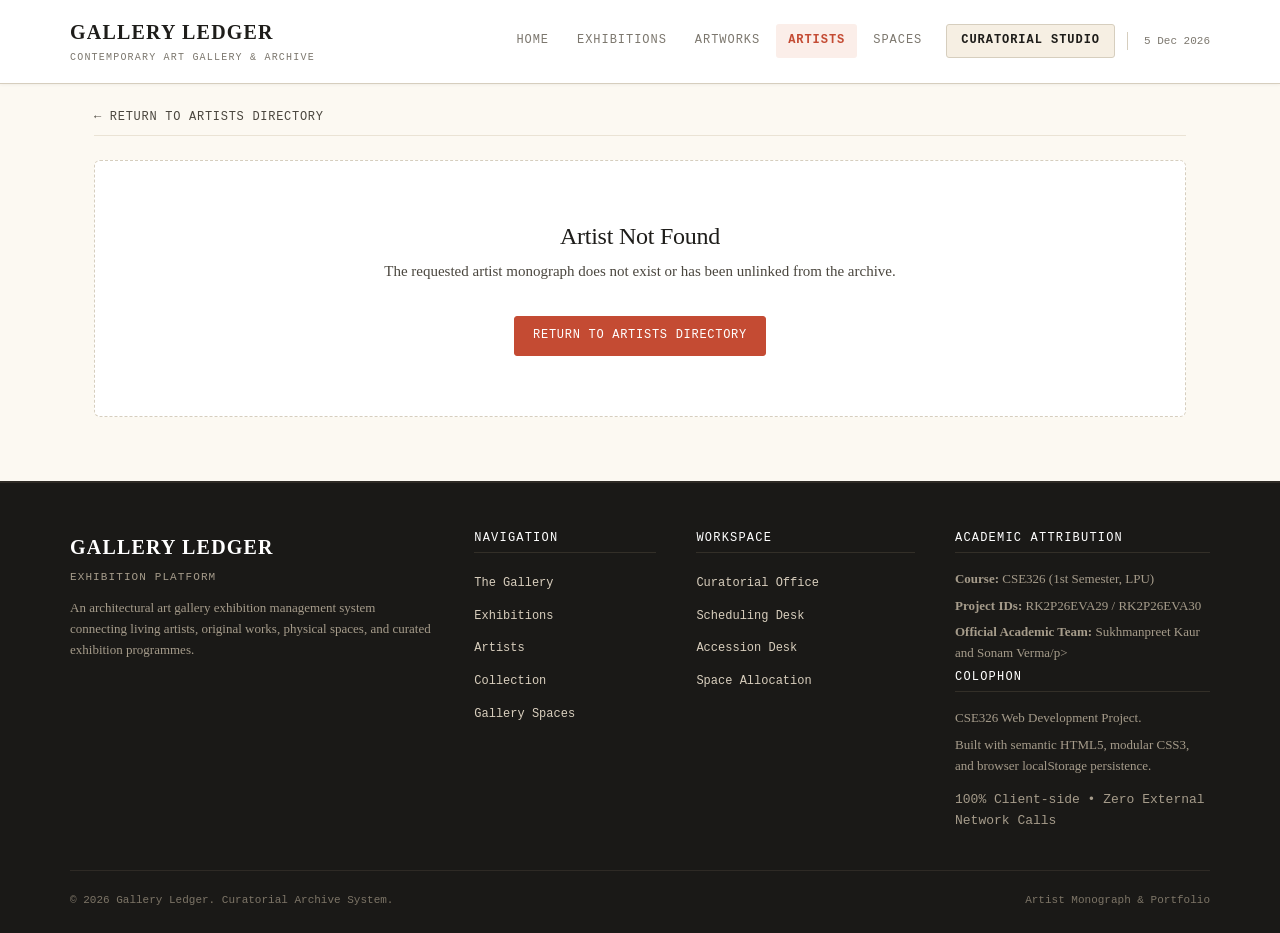
==== commit e3ce3b36: "initial commit" ====
--- a/artist.html
+++ b/artist.html
@@ -1,11 +1,13 @@
 <!DOCTYPE html>
 <html lang="en">
+
 <head>
   <meta charset="UTF-8">
   <meta name="viewport" content="width=device-width, initial-scale=1.0">
   <title>Artist Profile — Gallery Ledger</title>
   <link rel="stylesheet" href="css/style.css">
 </head>
+
 <body>
   <header>
     <nav id="nav"></nav>
@@ -20,7 +22,8 @@
       <div class="footer-col">
         <span class="brand">GALLERY LEDGER</span>
         <span class="footer-tagline">Exhibition Platform</span>
-        <p class="footer-about">An architectural art gallery exhibition management system connecting living artists, original works, physical spaces, and curated exhibition programmes.</p>
+        <p class="footer-about">An architectural art gallery exhibition management system connecting living artists,
+          original works, physical spaces, and curated exhibition programmes.</p>
       </div>
       <div class="footer-col">
         <h4>Navigation</h4>
@@ -42,6 +45,11 @@
         </ul>
       </div>
       <div class="footer-col">
+        <h4>Academic Attribution</h4>
+        <p><strong>Course:</strong> CSE326 (1st Semester, LPU)</p>
+        <p><strong>Project IDs:</strong> RK2P26EVA29 / RK2P26EVA30</p>
+        <p><strong>Official Academic Team:</strong> Sukhmanpreet Kaur and Sonam Verma/p>
+
         <h4>Colophon</h4>
         <p>CSE326 Web Development Project.</p>
         <p>Built with semantic HTML5, modular CSS3, and browser localStorage persistence.</p>
@@ -59,4 +67,5 @@
   <script src="js/ui.js"></script>
   <script src="js/artist.js"></script>
 </body>
+
 </html>
--- a/css/style.css
+++ b/css/style.css
@@ -1,166 +1,228 @@
-/* Gallery Ledger Design System - Curatorial Editorial Aesthetic */
+/* Gallery Ledger Design System — Warm Contemporary Gallery Aesthetic */
 :root {
-  --bg-vellum: #f8f6f0; --bg-surface: #ffffff; --bg-surface-warm: #f2eee5; --bg-inset: #eae4d8;
-  --ink-primary: #181715; --ink-secondary: #4a4740; --ink-muted: #787367;
-  --border-light: #e6e0d2; --border-medium: #d4ccbd; --border-strong: #2a2825;
-  --accent-vermilion: #9e2a1b; --accent-vermilion-subtle: #fcf1ef;
-  --accent-ochre: #b37418; --accent-ochre-subtle: #faf4e8;
-  --accent-sage: #386641; --accent-sage-subtle: #edf4ee;
-  --accent-slate: #5c6773; --accent-slate-subtle: #f0f2f4;
-  --paper: var(--bg-vellum); --ink: var(--ink-primary); --muted: var(--ink-muted); --line: var(--border-medium); --accent: var(--accent-vermilion);
+  --bg-vellum: #fcf9f2;
+  --bg-surface: #ffffff;
+  --bg-surface-warm: #f6efe3;
+  --bg-inset: #ede5d5;
+  --ink-primary: #1e1d1a;
+  --ink-secondary: #4a463e;
+  --ink-muted: #7c776e;
+  --border-light: #eae3d5;
+  --border-medium: #d6cebe;
+  --border-strong: #2c2824;
+  --accent-terracotta: #c44b33;
+  --accent-terracotta-subtle: #fbeee9;
+  --accent-terracotta-hover: #a83822;
+  --accent-vermilion: var(--accent-terracotta);
+  --accent-vermilion-subtle: var(--accent-terracotta-subtle);
+  --accent-ochre: #b57418;
+  --accent-ochre-subtle: #faf4e8;
+  --accent-sage: #3d6842;
+  --accent-sage-subtle: #edf4ee;
+  --accent-slate: #5d6773;
+  --accent-slate-subtle: #f0f2f4;
+  --paper: var(--bg-vellum);
+  --ink: var(--ink-primary);
+  --muted: var(--ink-muted);
+  --line: var(--border-medium);
+  --accent: var(--accent-terracotta);
   --font-serif: "Playfair Display", "Didot", "Georgia", serif;
   --font-reading: "Charter", "Palatino", "Georgia", serif;
   --font-mono: ui-monospace, "Cascadia Code", "Menlo", monospace;
-  --shadow-sm: 0 1px 3px rgba(24, 23, 21, 0.05);
-  --shadow-md: 0 4px 16px rgba(24, 23, 21, 0.07);
-  --shadow-hover: 0 8px 24px rgba(24, 23, 21, 0.1);
-  --radius-sm: 3px; --radius-md: 6px; --radius-pill: 999px;
+  --shadow-sm: 0 1px 3px rgba(30, 29, 26, 0.05);
+  --shadow-md: 0 4px 16px rgba(30, 29, 26, 0.07);
+  --shadow-hover: 0 8px 26px rgba(30, 29, 26, 0.11);
+  --radius-sm: 3px;
+  --radius-md: 6px;
+  --radius-pill: 999px;
   --ease: cubic-bezier(0.16, 1, 0.3, 1);
   --sp-1: 4px; --sp-2: 8px; --sp-3: 16px; --sp-4: 24px; --sp-5: 40px;
 }
+
 * { box-sizing: border-box; margin: 0; padding: 0; }
-body { background: var(--bg-vellum); color: var(--ink-secondary); font-family: var(--font-reading); font-size: 15px; line-height: 1.6; }
+body { background: var(--bg-vellum); color: var(--ink-secondary); font-family: var(--font-reading); font-size: 15px; line-height: 1.65; -webkit-font-smoothing: antialiased; }
 h1, h2, h3, h4 { font-family: var(--font-serif); font-weight: normal; color: var(--ink-primary); line-height: 1.25; }
-h1 { font-size: 28px; letter-spacing: -0.01em; margin-bottom: var(--sp-4); }
-h2 { font-size: 22px; margin-bottom: var(--sp-2); }
-h3 { font-size: 17px; }
+h1 { font-size: 32px; letter-spacing: -0.015em; margin-bottom: var(--sp-4); }
+h2 { font-size: 24px; letter-spacing: -0.01em; margin-bottom: var(--sp-2); }
+h3 { font-size: 18px; }
 p { margin-bottom: var(--sp-3); }
 a { color: var(--ink-primary); text-decoration: underline; text-underline-offset: 3px; transition: color 0.15s var(--ease); }
-a:hover { color: var(--accent-vermilion); }
+a:hover { color: var(--accent-terracotta); }
 hr { border: 0; border-top: 1px solid var(--border-light); margin: var(--sp-4) 0; }
 
 /* Header & Masthead Navigation */
 header { background: var(--bg-surface); border-bottom: 1px solid var(--border-medium); padding: var(--sp-3) var(--sp-4); position: sticky; top: 0; z-index: 100; box-shadow: var(--shadow-sm); }
-nav { max-width: 1120px; margin: 0 auto; display: flex; justify-content: space-between; align-items: center; flex-wrap: wrap; gap: var(--sp-2); }
+nav { max-width: 1140px; margin: 0 auto; display: flex; justify-content: space-between; align-items: center; flex-wrap: wrap; gap: var(--sp-2); }
 .brand-block { display: flex; flex-direction: column; text-decoration: none; }
-.brand { font-family: var(--font-serif); font-size: 19px; font-weight: bold; letter-spacing: 0.05em; color: var(--ink-primary); }
-.brand-sub { font-family: var(--font-mono); font-size: 10px; text-transform: uppercase; letter-spacing: 0.1em; color: var(--ink-muted); }
+.brand { font-family: var(--font-serif); font-size: 20px; font-weight: bold; letter-spacing: 0.06em; color: var(--ink-primary); }
+.brand-sub { font-family: var(--font-mono); font-size: 10px; text-transform: uppercase; letter-spacing: 0.12em; color: var(--ink-muted); margin-top: 1px; }
+
+/* Navigation links & mobile toggle */
 .nav-links { display: flex; gap: var(--sp-1); align-items: center; }
-.nav-links a { font-family: var(--font-mono); font-size: 12px; text-transform: uppercase; letter-spacing: 0.08em; text-decoration: none; color: var(--ink-muted); padding: 6px 12px; border-radius: var(--radius-sm); transition: all 0.15s var(--ease); }
+.nav-links a { font-family: var(--font-mono); font-size: 12px; text-transform: uppercase; letter-spacing: 0.08em; text-decoration: none; color: var(--ink-muted); padding: 7px 12px; border-radius: var(--radius-sm); transition: all 0.15s var(--ease); }
 .nav-links a:hover { color: var(--ink-primary); background: var(--bg-surface-warm); }
-.nav-links a.active { color: var(--accent-vermilion); font-weight: bold; background: var(--accent-vermilion-subtle); }
-.nav-workspace-link { font-family: var(--font-mono); font-size: 11px; text-transform: uppercase; letter-spacing: 0.08em; text-decoration: none; color: var(--ink-primary) !important; background: var(--bg-surface-warm); border: 1px solid var(--border-medium); padding: 5px 12px !important; border-radius: var(--radius-sm); font-weight: bold; margin-left: var(--sp-2); transition: all 0.15s var(--ease); }
+.nav-links a.active { color: var(--accent-terracotta); font-weight: bold; background: var(--accent-terracotta-subtle); }
+.nav-workspace-link { font-family: var(--font-mono); font-size: 11px; text-transform: uppercase; letter-spacing: 0.08em; text-decoration: none; color: var(--ink-primary) !important; background: var(--bg-surface-warm); border: 1px solid var(--border-medium); padding: 6px 14px !important; border-radius: var(--radius-sm); font-weight: bold; margin-left: var(--sp-2); transition: all 0.15s var(--ease); }
 .nav-workspace-link:hover { background: var(--ink-primary) !important; color: #ffffff !important; border-color: var(--ink-primary); }
-.nav-workspace-link.active { background: var(--accent-vermilion) !important; color: #ffffff !important; border-color: var(--accent-vermilion); }
+.nav-workspace-link.active { background: var(--accent-terracotta) !important; color: #ffffff !important; border-color: var(--accent-terracotta); }
 .nav-date { font-family: var(--font-mono); font-size: 11px; color: var(--ink-muted); border-left: 1px solid var(--border-medium); padding-left: var(--sp-3); margin-left: var(--sp-2); }
 
+.nav-toggle { display: none; background: transparent; border: 1px solid var(--border-medium); border-radius: var(--radius-sm); padding: 7px 10px; cursor: pointer; flex-direction: column; gap: 4px; }
+.nav-toggle-bar { width: 20px; height: 2px; background: var(--ink-primary); display: block; border-radius: 1px; }
+
 /* Main Layout & Section Containers */
-main { max-width: 1120px; margin: var(--sp-4) auto; padding: 0 var(--sp-4); }
+main { max-width: 1140px; margin: var(--sp-4) auto; padding: 0 var(--sp-4); }
 .page-intro { border-bottom: 1px solid var(--border-medium); padding-bottom: var(--sp-3); margin-bottom: var(--sp-4); }
-.page-subtitle { font-family: var(--font-reading); font-style: italic; font-size: 16px; color: var(--ink-muted); margin-top: -12px; }
+.page-subtitle { font-family: var(--font-reading); font-style: italic; font-size: 16px; color: var(--ink-muted); margin-top: -10px; }
 .split { display: grid; grid-template-columns: 340px 1fr; gap: var(--sp-5); align-items: start; }
 
 /* ========================================================
-   HOMEPAGE: EDITORIAL HERO & PUBLIC SECTIONS
+   ANIMATION SYSTEM: ENTRANCE & SCROLL REVEALS
    ======================================================== */
 
-.home-hero { display: grid; grid-template-columns: 1.15fr 0.85fr; gap: var(--sp-5); align-items: center; padding: var(--sp-4) 0 var(--sp-5); border-bottom: 1px solid var(--border-light); }
+@keyframes heroFadeUp {
+  from { opacity: 0; transform: translateY(18px); }
+  to { opacity: 1; transform: translateY(0); }
+}
+
+.reveal-on-scroll {
+  opacity: 0;
+  transform: translateY(22px);
+  transition: opacity 0.6s var(--ease), transform 0.6s var(--ease);
+}
+.reveal-on-scroll.is-revealed {
+  opacity: 1;
+  transform: translateY(0);
+}
+
+/* ========================================================
+   HOMEPAGE: WARM EDITORIAL HERO & PUBLIC SECTIONS
+   ======================================================== */
+
+.home-hero { display: grid; grid-template-columns: 1.15fr 0.85fr; gap: var(--sp-5); align-items: center; padding: 44px 0 52px; border-bottom: 1px solid var(--border-light); }
 .hero-content { display: flex; flex-direction: column; }
-.hero-badge { display: inline-flex; align-items: center; gap: 6px; font-family: var(--font-mono); font-size: 11px; text-transform: uppercase; letter-spacing: 0.12em; color: var(--accent-vermilion); margin-bottom: var(--sp-3); font-weight: bold; }
-.hero-title { font-family: var(--font-serif); font-size: 46px; line-height: 1.12; letter-spacing: -0.02em; color: var(--ink-primary); margin-bottom: var(--sp-3); }
-.hero-lede { font-size: 16px; line-height: 1.65; color: var(--ink-secondary); margin-bottom: var(--sp-4); }
-.hero-actions { display: flex; gap: var(--sp-3); margin-bottom: var(--sp-4); flex-wrap: wrap; }
-.hero-ticker { display: grid; grid-template-columns: repeat(4, 1fr); gap: var(--sp-2); border-top: 1px solid var(--border-medium); padding-top: var(--sp-3); margin-top: var(--sp-2); }
+.hero-eyebrow { display: inline-flex; align-items: center; gap: 8px; font-family: var(--font-mono); font-size: 11px; text-transform: uppercase; letter-spacing: 0.14em; color: var(--accent-terracotta); margin-bottom: var(--sp-3); font-weight: bold; animation: heroFadeUp 0.6s var(--ease) 0.05s backwards; }
+.hero-title { font-family: var(--font-serif); font-size: 52px; line-height: 1.1; letter-spacing: -0.025em; color: var(--ink-primary); margin-bottom: var(--sp-3); font-weight: 400; animation: heroFadeUp 0.7s var(--ease) 0.15s backwards; }
+.hero-lede { font-family: var(--font-reading); font-size: 17px; line-height: 1.68; color: var(--ink-secondary); margin-bottom: var(--sp-4); max-width: 580px; animation: heroFadeUp 0.7s var(--ease) 0.25s backwards; }
+.hero-actions { display: flex; gap: var(--sp-3); margin-bottom: var(--sp-4); flex-wrap: wrap; animation: heroFadeUp 0.7s var(--ease) 0.35s backwards; }
+.hero-ticker { display: grid; grid-template-columns: repeat(4, 1fr); gap: var(--sp-2); border-top: 1px solid var(--border-medium); padding-top: var(--sp-3); margin-top: var(--sp-2); animation: heroFadeUp 0.7s var(--ease) 0.45s backwards; }
 .ticker-item { display: flex; flex-direction: column; }
-.ticker-num { font-family: var(--font-mono); font-size: 20px; font-weight: bold; color: var(--ink-primary); line-height: 1.2; }
-.ticker-lbl { font-family: var(--font-mono); font-size: 10px; text-transform: uppercase; letter-spacing: 0.05em; color: var(--ink-muted); margin-top: 2px; }
-
-.hero-visual-frame { background: var(--bg-surface); border: 1px solid var(--border-medium); padding: 12px; border-radius: var(--radius-md); box-shadow: var(--shadow-md); position: relative; }
-.hero-img { width: 100%; height: auto; display: block; border-radius: var(--radius-sm); border: 1px solid var(--border-light); }
-.hero-visual-caption { display: flex; justify-content: space-between; font-family: var(--font-mono); font-size: 10px; letter-spacing: 0.08em; text-transform: uppercase; color: var(--ink-muted); margin-top: 8px; padding: 0 4px; }
+.ticker-num { font-family: var(--font-mono); font-size: 22px; font-weight: bold; color: var(--ink-primary); line-height: 1.2; }
+.ticker-lbl { font-family: var(--font-mono); font-size: 10px; text-transform: uppercase; letter-spacing: 0.06em; color: var(--ink-muted); margin-top: 2px; }
+
+.hero-visual-frame { background: var(--bg-surface); border: 1px solid var(--border-medium); padding: 14px; border-radius: var(--radius-md); box-shadow: var(--shadow-md); position: relative; animation: heroFadeUp 0.8s var(--ease) 0.2s backwards; }
+.hero-img { width: 100%; height: auto; display: block; border-radius: var(--radius-sm); border: 1px solid var(--border-light); transition: transform 0.4s var(--ease); }
+.hero-visual-frame:hover .hero-img { transform: scale(1.015); }
+.hero-visual-caption { display: flex; justify-content: space-between; font-family: var(--font-mono); font-size: 10px; letter-spacing: 0.1em; text-transform: uppercase; color: var(--ink-muted); margin-top: 10px; padding: 0 4px; }
 
 /* Curatorial Statement Ribbon */
-.curatorial-ribbon { background: var(--ink-primary); color: var(--bg-vellum); padding: 12px var(--sp-4); font-family: var(--font-mono); font-size: 11px; letter-spacing: 0.14em; text-transform: uppercase; border-radius: var(--radius-sm); display: flex; justify-content: space-around; flex-wrap: wrap; gap: var(--sp-3); margin: var(--sp-4) 0 var(--sp-5); }
-.curatorial-ribbon span { opacity: 0.9; }
+.curatorial-ribbon { background: #24221f; color: var(--bg-vellum); padding: 14px var(--sp-4); font-family: var(--font-mono); font-size: 11px; letter-spacing: 0.14em; text-transform: uppercase; border-radius: var(--radius-sm); display: flex; justify-content: space-around; flex-wrap: wrap; gap: var(--sp-3); margin: var(--sp-4) 0 60px; box-shadow: var(--shadow-sm); }
+.curatorial-ribbon span { opacity: 0.92; }
 
 /* Generic Homepage Section Architecture */
-.home-section { margin-bottom: 56px; }
+.home-section { margin-bottom: 64px; }
 .section-header { margin-bottom: var(--sp-4); }
-.section-tag { font-family: var(--font-mono); font-size: 11px; text-transform: uppercase; letter-spacing: 0.12em; color: var(--accent-vermilion); font-weight: bold; margin-bottom: 4px; }
+.section-tag { font-family: var(--font-mono); font-size: 11px; text-transform: uppercase; letter-spacing: 0.14em; color: var(--accent-terracotta); font-weight: bold; margin-bottom: 6px; }
 .section-desc { font-family: var(--font-reading); font-style: italic; font-size: 15px; color: var(--ink-muted); margin-top: -4px; margin-bottom: 0; }
 .section-cta-row { text-align: center; margin-top: var(--sp-4); }
 
 /* Section 01: Featured Exhibitions */
 .home-exhibitions-grid { display: flex; flex-direction: column; gap: var(--sp-4); }
-.exhibition-card { display: grid; grid-template-columns: 320px 1fr; background: var(--bg-surface); border: 1px solid var(--border-medium); border-radius: var(--radius-md); overflow: hidden; box-shadow: var(--shadow-sm); transition: transform 0.2s var(--ease), box-shadow 0.2s var(--ease); }
-.exhibition-card:hover { transform: translateY(-2px); box-shadow: var(--shadow-hover); }
-.card-media { background: var(--bg-inset); position: relative; }
-.card-media img { width: 100%; height: 100%; object-fit: cover; display: block; min-height: 220px; }
-.card-body { padding: var(--sp-4); display: flex; flex-direction: column; justify-content: space-between; }
+.exhibition-card { display: grid; grid-template-columns: 340px 1fr; background: var(--bg-surface); border: 1px solid var(--border-medium); border-radius: var(--radius-md); overflow: hidden; box-shadow: var(--shadow-sm); transition: transform 0.25s var(--ease), box-shadow 0.25s var(--ease); }
+.exhibition-card:hover { transform: translateY(-3px); box-shadow: var(--shadow-hover); }
+.card-media { background: var(--bg-surface-warm); position: relative; overflow: hidden; }
+.card-media img { width: 100%; height: 100%; object-fit: cover; display: block; min-height: 240px; transition: transform 0.4s var(--ease); }
+.exhibition-card:hover .card-media img { transform: scale(1.025); }
+.card-body { padding: 28px; display: flex; flex-direction: column; justify-content: space-between; }
 .card-meta { display: flex; justify-content: space-between; align-items: center; margin-bottom: var(--sp-2); flex-wrap: wrap; gap: 8px; }
 .card-dates { font-family: var(--font-mono); font-size: 12px; color: var(--ink-muted); }
-.card-title { font-family: var(--font-serif); font-size: 22px; margin-bottom: 4px; }
+.card-title { font-family: var(--font-serif); font-size: 26px; line-height: 1.2; margin-bottom: 6px; }
 .card-title a { text-decoration: none; color: var(--ink-primary); }
-.card-title a:hover { color: var(--accent-vermilion); text-decoration: underline; }
+.card-title a:hover { color: var(--accent-terracotta); text-decoration: underline; }
 .card-theme { font-family: var(--font-mono); font-size: 11px; text-transform: uppercase; letter-spacing: 0.08em; color: var(--accent-ochre); margin-bottom: var(--sp-2); font-weight: bold; }
-.card-desc { font-size: 14px; color: var(--ink-secondary); line-height: 1.5; margin-bottom: var(--sp-3); }
+.card-desc { font-size: 14.5px; color: var(--ink-secondary); line-height: 1.6; margin-bottom: var(--sp-4); }
 .card-foot { display: flex; justify-content: space-between; align-items: center; border-top: 1px solid var(--border-light); padding-top: var(--sp-3); margin-top: auto; flex-wrap: wrap; gap: var(--sp-2); }
 .card-count { font-family: var(--font-mono); font-size: 12px; color: var(--ink-muted); }
 .card-actions { display: flex; gap: var(--sp-2); }
 
 /* Section 02: Curated Artworks Grid */
 .home-artworks-grid { display: grid; grid-template-columns: repeat(3, 1fr); gap: var(--sp-4); }
-.artwork-card { background: var(--bg-surface); border: 1px solid var(--border-medium); border-radius: var(--radius-md); overflow: hidden; box-shadow: var(--shadow-sm); transition: transform 0.2s var(--ease), box-shadow 0.2s var(--ease); display: flex; flex-direction: column; }
-.artwork-card:hover { transform: translateY(-3px); box-shadow: var(--shadow-hover); }
-.art-media { background: var(--bg-surface-warm); border-bottom: 1px solid var(--border-light); }
-.art-media img { width: 100%; height: 180px; object-fit: cover; display: block; }
+.artwork-card { background: var(--bg-surface); border: 1px solid var(--border-medium); border-radius: var(--radius-md); overflow: hidden; box-shadow: var(--shadow-sm); transition: transform 0.25s var(--ease), box-shadow 0.25s var(--ease); display: flex; flex-direction: column; }
+.artwork-card:hover { transform: translateY(-4px); box-shadow: var(--shadow-hover); }
+.art-media { background: var(--bg-surface-warm); border-bottom: 1px solid var(--border-light); overflow: hidden; }
+.art-media img { width: 100%; height: 190px; object-fit: cover; display: block; transition: transform 0.4s var(--ease); }
+.artwork-card:hover .art-media img { transform: scale(1.03); }
 .art-body { padding: var(--sp-3); display: flex; flex-direction: column; flex-grow: 1; }
-.art-top { display: flex; justify-content: space-between; align-items: center; margin-bottom: 6px; }
-.art-medium { font-family: var(--font-mono); font-size: 10px; text-transform: uppercase; letter-spacing: 0.06em; color: var(--ink-muted); }
-.art-title { font-family: var(--font-serif); font-size: 18px; font-style: italic; color: var(--ink-primary); margin-bottom: 2px; }
+.art-top { display: flex; justify-content: space-between; align-items: center; margin-bottom: 8px; }
+.art-medium { font-family: var(--font-mono); font-size: 10px; text-transform: uppercase; letter-spacing: 0.08em; color: var(--ink-muted); }
+.art-title { font-family: var(--font-serif); font-size: 19px; font-style: italic; color: var(--ink-primary); margin-bottom: 4px; line-height: 1.25; }
 .art-artist { font-size: 13px; color: var(--ink-secondary); margin-bottom: var(--sp-3); }
 .art-artist a { text-decoration: none; color: var(--ink-secondary); }
-.art-artist a:hover { color: var(--accent-vermilion); text-decoration: underline; }
-.art-foot { display: flex; justify-content: space-between; align-items: baseline; border-top: 1px solid var(--border-light); padding-top: 10px; margin-top: auto; }
+.art-artist a:hover { color: var(--accent-terracotta); text-decoration: underline; }
+.art-foot { display: flex; justify-content: space-between; align-items: baseline; border-top: 1px solid var(--border-light); padding-top: 12px; margin-top: auto; }
 .art-price { font-family: var(--font-mono); font-size: 15px; font-weight: bold; color: var(--ink-primary); }
 .art-dim { font-family: var(--font-mono); font-size: 11px; color: var(--ink-muted); }
 
-/* Section 03: Living Artists Spotlight */
-.home-artists-grid { display: grid; grid-template-columns: repeat(2, 1fr); gap: var(--sp-4); }
-.artist-card { display: grid; grid-template-columns: 110px 1fr; gap: var(--sp-3); background: var(--bg-surface); border: 1px solid var(--border-medium); border-radius: var(--radius-md); padding: var(--sp-3) var(--sp-4); box-shadow: var(--shadow-sm); align-items: center; transition: transform 0.2s var(--ease); }
-.artist-card:hover { transform: translateY(-2px); box-shadow: var(--shadow-md); }
-.artist-avatar img { width: 100%; border-radius: var(--radius-sm); border: 1px solid var(--border-light); display: block; }
-.artist-info { display: flex; flex-direction: column; }
-.artist-name { font-family: var(--font-serif); font-size: 20px; margin-bottom: 2px; }
+/* Section 03: Meet the Living Artists */
+.home-artists-grid { display: grid; grid-template-columns: repeat(3, 1fr); gap: var(--sp-4); }
+.artist-card { background: var(--bg-surface); border: 1px solid var(--border-medium); border-radius: var(--radius-md); padding: var(--sp-4); box-shadow: var(--shadow-sm); display: flex; flex-direction: column; transition: transform 0.25s var(--ease), box-shadow 0.25s var(--ease); }
+.artist-card:hover { transform: translateY(-3px); box-shadow: var(--shadow-hover); }
+.artist-avatar { width: 64px; height: 64px; border-radius: 50%; background: var(--bg-surface-warm); border: 1px solid var(--border-medium); display: flex; align-items: center; justify-content: center; margin-bottom: var(--sp-3); overflow: hidden; }
+.artist-avatar img { width: 100%; height: 100%; object-fit: cover; }
+.artist-info { display: flex; flex-direction: column; flex-grow: 1; }
+.artist-name { font-family: var(--font-serif); font-size: 22px; margin-bottom: 2px; line-height: 1.2; }
 .artist-name a { text-decoration: none; color: var(--ink-primary); }
-.artist-name a:hover { color: var(--accent-vermilion); text-decoration: underline; }
-.artist-meta { font-family: var(--font-mono); font-size: 11px; color: var(--ink-muted); margin-bottom: 4px; }
-.artist-style { font-family: var(--font-mono); font-size: 11px; text-transform: uppercase; letter-spacing: 0.05em; color: var(--accent-ochre); margin-bottom: 6px; font-weight: bold; }
-.artist-bio { font-size: 13px; color: var(--ink-secondary); line-height: 1.4; margin-bottom: 8px; }
-.artist-count { font-family: var(--font-mono); font-size: 11px; color: var(--accent-sage); font-weight: bold; }
-
-/* Section 04: Architectural Spaces */
+.artist-name a:hover { color: var(--accent-terracotta); text-decoration: underline; }
+.artist-meta { font-family: var(--font-mono); font-size: 11px; color: var(--ink-muted); margin-bottom: 6px; }
+.artist-style { font-family: var(--font-mono); font-size: 11px; text-transform: uppercase; letter-spacing: 0.08em; color: var(--accent-ochre); margin-bottom: 10px; font-weight: bold; }
+.artist-bio { font-size: 13px; color: var(--ink-secondary); line-height: 1.5; margin-bottom: var(--sp-3); flex-grow: 1; }
+.artist-card .artist-foot { display: flex; justify-content: space-between; align-items: center; border-top: 1px solid var(--border-light); padding-top: 10px; margin-top: auto; font-family: var(--font-mono); font-size: 11px; }
+.artist-count { color: var(--accent-sage); font-weight: bold; }
+.artist-link { text-decoration: none; color: var(--ink-primary); font-weight: bold; }
+.artist-link:hover { color: var(--accent-terracotta); text-decoration: underline; }
+
+/* Section 04: Architectural Gallery Spaces */
 .home-spaces-grid { display: grid; grid-template-columns: repeat(3, 1fr); gap: var(--sp-4); }
-.space-card { background: var(--bg-surface); border: 1px solid var(--border-medium); border-radius: var(--radius-md); overflow: hidden; box-shadow: var(--shadow-sm); transition: transform 0.2s var(--ease); }
-.space-card:hover { transform: translateY(-2px); box-shadow: var(--shadow-md); }
-.space-media img { width: 100%; height: 160px; object-fit: cover; display: block; border-bottom: 1px solid var(--border-light); }
-.space-body { padding: var(--sp-3); }
-.space-name { font-family: var(--font-serif); font-size: 18px; margin-bottom: 4px; }
-.space-note { font-size: 13px; color: var(--ink-muted); margin-bottom: var(--sp-3); }
-
-/* Section 05: Methodology Workflow Sequence */
-.home-workflow-section { background: var(--bg-surface-warm); border: 1px solid var(--border-medium); border-radius: var(--radius-md); padding: var(--sp-5) var(--sp-4); }
-.workflow-grid { display: grid; grid-template-columns: repeat(5, 1fr); gap: var(--sp-3); margin: var(--sp-4) 0; }
-.workflow-card { background: var(--bg-surface); border: 1px solid var(--border-medium); border-radius: var(--radius-sm); padding: var(--sp-3); box-shadow: var(--shadow-sm); display: flex; flex-direction: column; }
-.workflow-step { font-family: var(--font-mono); font-size: 11px; color: var(--accent-vermilion); font-weight: bold; margin-bottom: 4px; }
-.workflow-title { font-family: var(--font-serif); font-size: 16px; margin-bottom: 6px; }
-.workflow-text { font-size: 12px; color: var(--ink-secondary); line-height: 1.45; }
+.space-card { background: var(--bg-surface); border: 1px solid var(--border-medium); border-radius: var(--radius-md); overflow: hidden; box-shadow: var(--shadow-sm); transition: transform 0.25s var(--ease), box-shadow 0.25s var(--ease); display: flex; flex-direction: column; }
+.space-card:hover { transform: translateY(-3px); box-shadow: var(--shadow-hover); }
+.space-media { background: var(--bg-surface-warm); border-bottom: 1px solid var(--border-light); overflow: hidden; }
+.space-media img { width: 100%; height: 170px; object-fit: cover; display: block; transition: transform 0.4s var(--ease); }
+.space-card:hover .space-media img { transform: scale(1.025); }
+.space-body { padding: var(--sp-3); display: flex; flex-direction: column; flex-grow: 1; }
+.space-tag { font-family: var(--font-mono); font-size: 10px; text-transform: uppercase; letter-spacing: 0.12em; color: var(--accent-terracotta); font-weight: bold; margin-bottom: 4px; }
+.space-name { font-family: var(--font-serif); font-size: 20px; margin-bottom: 6px; }
+.space-note { font-size: 13px; color: var(--ink-secondary); line-height: 1.5; margin-bottom: var(--sp-3); flex-grow: 1; }
+.space-foot { border-top: 1px solid var(--border-light); padding-top: 10px; margin-top: auto; }
+.space-cap-note { font-family: var(--font-mono); font-size: 11px; color: var(--ink-muted); }
+
+/* Section 05: The Gallery Story */
+.story-section { background: var(--bg-surface-warm); border: 1px solid var(--border-medium); border-radius: var(--radius-md); padding: 48px 40px; box-shadow: var(--shadow-sm); }
+.story-container { max-width: 960px; margin: 0 auto; }
+.story-header { margin-bottom: 36px; text-align: left; }
+.story-lead { font-family: var(--font-reading); font-size: 18px; line-height: 1.65; color: var(--ink-secondary); max-width: 780px; margin-top: 8px; }
+.story-pillars { display: grid; grid-template-columns: repeat(3, 1fr); gap: var(--sp-4); }
+.story-pillar { background: var(--bg-surface); border: 1px solid var(--border-medium); border-radius: var(--radius-sm); padding: 24px; box-shadow: var(--shadow-sm); display: flex; flex-direction: column; }
+.story-pillar-tag { font-family: var(--font-mono); font-size: 10px; text-transform: uppercase; letter-spacing: 0.12em; color: var(--accent-terracotta); font-weight: bold; margin-bottom: 6px; }
+.story-pillar h3 { font-family: var(--font-serif); font-size: 18px; margin-bottom: 8px; }
+.story-pillar p { font-size: 13px; color: var(--ink-secondary); line-height: 1.55; margin-bottom: 0; }
 
 /* Multi-column Website Footer */
-.site-footer { background: #141312; color: #d4ccbd; border-top: 2px solid #2a2825; padding: 48px var(--sp-4) 24px; margin-top: 64px; }
-.footer-inner { max-width: 1120px; margin: 0 auto; display: grid; grid-template-columns: 2fr 1fr 1fr 1.5fr; gap: 40px; }
+.site-footer { background: #1a1917; color: #d8cebd; border-top: 2px solid #2e2a25; padding: 48px var(--sp-4) 24px; margin-top: 64px; }
+.footer-inner { max-width: 1140px; margin: 0 auto; display: grid; grid-template-columns: 2fr 1fr 1.2fr 1.4fr; gap: 40px; }
 .footer-col { display: flex; flex-direction: column; }
 .footer-col .brand { color: #ffffff; font-size: 20px; }
-.footer-tagline { font-family: var(--font-mono); font-size: 11px; text-transform: uppercase; letter-spacing: 0.1em; color: #a09786; margin: 4px 0 12px; }
-.footer-about { font-size: 13px; line-height: 1.6; color: #8e8677; margin-bottom: 0; }
-.footer-col h4 { font-family: var(--font-mono); font-size: 12px; text-transform: uppercase; letter-spacing: 0.1em; color: #ffffff; margin-bottom: 16px; border-bottom: 1px solid #33302b; padding-bottom: 6px; }
-.footer-col p { font-size: 13px; line-height: 1.6; color: #a09786; margin-bottom: 6px; }
+.footer-tagline { font-family: var(--font-mono); font-size: 11px; text-transform: uppercase; letter-spacing: 0.1em; color: #a69c8b; margin: 4px 0 12px; }
+.footer-about { font-size: 13px; line-height: 1.6; color: #948c7c; margin-bottom: 12px; }
+.footer-meta-note { font-family: var(--font-mono); font-size: 11px; color: #7d7567; display: flex; flex-direction: column; gap: 4px; }
+.footer-col h4 { font-family: var(--font-mono); font-size: 12px; text-transform: uppercase; letter-spacing: 0.1em; color: #ffffff; margin-bottom: 16px; border-bottom: 1px solid #332f28; padding-bottom: 6px; }
+.footer-col p { font-size: 13px; line-height: 1.6; color: #a69c8b; margin-bottom: 6px; }
 .footer-col ul { list-style: none; padding: 0; margin: 0; }
 .footer-col li { margin-bottom: 8px; }
-.footer-col a { color: #d4ccbd; font-family: var(--font-mono); font-size: 12px; text-decoration: none; transition: color 0.15s var(--ease); }
+.footer-col a { color: #d8cebd; font-family: var(--font-mono); font-size: 12px; text-decoration: none; transition: color 0.15s var(--ease); }
 .footer-col a:hover { color: #ffffff; text-decoration: underline; }
-.footer-built { font-family: var(--font-mono); font-size: 11px; color: #787367; margin-top: 8px; }
-.footer-bottom { max-width: 1120px; margin: 32px auto 0; padding-top: 20px; border-top: 1px solid #282522; display: flex; justify-content: space-between; font-family: var(--font-mono); font-size: 11px; color: #787367; }
+.footer-subtext { font-size: 11px; color: #7d7567; line-height: 1.4; margin-top: 8px; }
+.footer-built { font-family: var(--font-mono); font-size: 11px; color: #7d7567; margin-top: 8px; }
+.footer-bottom { max-width: 1140px; margin: 32px auto 0; padding-top: 20px; border-top: 1px solid #2e2a25; display: flex; justify-content: space-between; font-family: var(--font-mono); font-size: 11px; color: #7d7567; }
 
 /* ========================================================
    WORKSPACE COMPONENTS & CARDS
@@ -187,26 +249,27 @@
 .meter-sage { background: var(--accent-sage); }
 .meter-ochre { background: var(--accent-ochre); }
 .meter-vermilion { background: var(--accent-vermilion); }
+.meter-terracotta { background: var(--accent-terracotta); }
 
 /* Badges & Pills */
 .badge { display: inline-flex; align-items: center; gap: 5px; font-family: var(--font-mono); font-size: 11px; text-transform: uppercase; letter-spacing: 0.06em; padding: 3px 8px; border-radius: var(--radius-pill); border: 1px solid transparent; font-weight: bold; }
 .badge-dot { width: 6px; height: 6px; border-radius: 50%; display: inline-block; }
-.badge-live { background: var(--accent-vermilion-subtle); color: var(--accent-vermilion); border-color: rgba(158,42,27,0.3); }
+.badge-live { background: var(--accent-vermilion-subtle); color: var(--accent-vermilion); border-color: rgba(196,75,51,0.3); }
 .badge-live .badge-dot { background: var(--accent-vermilion); }
-.badge-upcoming { background: var(--accent-ochre-subtle); color: var(--accent-ochre); border-color: rgba(179,116,24,0.3); }
+.badge-upcoming { background: var(--accent-ochre-subtle); color: var(--accent-ochre); border-color: rgba(181,116,24,0.3); }
 .badge-upcoming .badge-dot { background: var(--accent-ochre); }
-.badge-closed { background: var(--accent-slate-subtle); color: var(--accent-slate); border-color: rgba(92,103,115,0.3); }
+.badge-closed { background: var(--accent-slate-subtle); color: var(--accent-slate); border-color: rgba(93,103,115,0.3); }
 .badge-closed .badge-dot { background: var(--accent-slate); }
-.badge-available { background: var(--accent-sage-subtle); color: var(--accent-sage); border-color: rgba(56,102,65,0.3); }
+.badge-available { background: var(--accent-sage-subtle); color: var(--accent-sage); border-color: rgba(61,104,66,0.3); }
 .badge-available .badge-dot { background: var(--accent-sage); }
-.badge-sold { background: var(--accent-vermilion-subtle); color: var(--accent-vermilion); border-color: rgba(158,42,27,0.3); }
-.badge-reserved { background: var(--accent-ochre-subtle); color: var(--accent-ochre); border-color: rgba(179,116,24,0.3); }
+.badge-sold { background: var(--accent-vermilion-subtle); color: var(--accent-vermilion); border-color: rgba(196,75,51,0.3); }
+.badge-reserved { background: var(--accent-ochre-subtle); color: var(--accent-ochre); border-color: rgba(181,116,24,0.3); }
 
 /* Interactive Buttons */
-button, .btn { font-family: var(--font-mono); font-size: 12px; text-transform: uppercase; letter-spacing: 0.06em; padding: 8px 16px; border-radius: var(--radius-sm); cursor: pointer; border: 1px solid var(--accent-vermilion); background: var(--accent-vermilion); color: #ffffff; text-decoration: none; display: inline-flex; align-items: center; justify-content: center; gap: 6px; transition: all 0.15s var(--ease); font-weight: 500; }
-button:hover, .btn:hover { background: #822215; transform: translateY(-1px); box-shadow: var(--shadow-sm); color: #ffffff; }
-button.secondary, .btn-secondary { background: var(--bg-surface); color: var(--ink-primary); border-color: var(--border-medium); }
-button.secondary:hover, .btn-secondary:hover { background: var(--bg-surface-warm); border-color: var(--ink-secondary); color: var(--ink-primary); }
+button, .btn, .btn-primary { font-family: var(--font-mono); font-size: 12px; text-transform: uppercase; letter-spacing: 0.06em; padding: 9px 18px; border-radius: var(--radius-sm); cursor: pointer; border: 1px solid var(--accent-terracotta); background: var(--accent-terracotta); color: #ffffff; text-decoration: none; display: inline-flex; align-items: center; justify-content: center; gap: 6px; transition: all 0.18s var(--ease); font-weight: 500; }
+button:hover, .btn:hover, .btn-primary:hover { background: var(--accent-terracotta-hover); border-color: var(--accent-terracotta-hover); transform: translateY(-1px); box-shadow: var(--shadow-sm); color: #ffffff; }
+button.secondary, .btn-secondary, .btn-warm-outline { background: var(--bg-surface); color: var(--ink-primary); border: 1px solid var(--border-medium); text-decoration: none; }
+button.secondary:hover, .btn-secondary:hover, .btn-warm-outline:hover { background: var(--bg-surface-warm); border-color: var(--ink-primary); color: var(--ink-primary); transform: translateY(-1px); box-shadow: var(--shadow-sm); }
 button.delete, .btn-delete { background: transparent; color: var(--accent-vermilion); border: 0; padding: 4px 6px; text-decoration: underline; text-underline-offset: 3px; cursor: pointer; }
 button.delete:hover, .btn-delete:hover { background: var(--accent-vermilion-subtle); border-radius: var(--radius-sm); }
 button:focus-visible, .btn:focus-visible { outline: 2px solid var(--ink-primary); outline-offset: 2px; }
@@ -679,6 +742,57 @@
   .studio-upcoming-item { flex-direction: column; align-items: flex-start; }
 }
 
+/* Responsive Layout Adjustments for Homepage & Global Elements */
+@media (max-width: 900px) {
+  .home-hero { grid-template-columns: 1fr; gap: 36px; padding: 28px 0 44px; }
+  .home-artworks-grid { grid-template-columns: repeat(2, 1fr); }
+  .home-artists-grid { grid-template-columns: repeat(2, 1fr); }
+  .home-spaces-grid { grid-template-columns: repeat(2, 1fr); }
+  .story-pillars { grid-template-columns: 1fr; gap: var(--sp-3); }
+  .footer-inner { grid-template-columns: 1fr 1fr; gap: 32px; }
+}
+
+@media (max-width: 768px) {
+  .nav-toggle { display: flex; }
+  .nav-links { display: none; width: 100%; flex-direction: column; align-items: stretch; padding: var(--sp-3) 0 0; gap: 6px; border-top: 1px solid var(--border-light); margin-top: var(--sp-2); }
+  .nav-links.nav-open { display: flex; }
+  .nav-links a { padding: 10px 14px; }
+  .nav-workspace-link { margin-left: 0; text-align: center; }
+  .nav-date { display: none; }
+  .hero-title { font-size: 38px; }
+  .hero-ticker { grid-template-columns: repeat(2, 1fr); }
+  .exhibition-card { grid-template-columns: 1fr; }
+  .card-media img { min-height: 180px; }
+  .home-artworks-grid { grid-template-columns: 1fr; }
+  .home-artists-grid { grid-template-columns: 1fr; }
+  .home-spaces-grid { grid-template-columns: 1fr; }
+  .story-section { padding: 32px 20px; }
+  .footer-inner { grid-template-columns: 1fr; gap: 28px; }
+  .footer-bottom { flex-direction: column; gap: 8px; }
+}
+
+@media (max-width: 480px) {
+  .hero-title { font-size: 32px; }
+  .hero-actions { flex-direction: column; }
+  .hero-actions .btn { width: 100%; text-align: center; }
+  .curatorial-ribbon { flex-direction: column; text-align: center; gap: 8px; }
+}
+
+/* Accessibility: Reduced Motion */
+@media (prefers-reduced-motion: reduce) {
+  *, *::before, *::after {
+    animation-duration: 0.001ms !important;
+    animation-iteration-count: 1 !important;
+    transition-duration: 0.001ms !important;
+  }
+  .reveal-on-scroll { opacity: 1 !important; transform: none !important; }
+  .hero-eyebrow, .hero-title, .hero-lede, .hero-actions, .hero-ticker, .hero-visual-frame {
+    animation: none !important;
+    opacity: 1 !important;
+    transform: none !important;
+  }
+}
+
 @media print {
   header, button, .btn, .row-actions, .no-print, .site-footer { display: none !important; }
   body { background: #ffffff !important; color: #000000 !important; }
